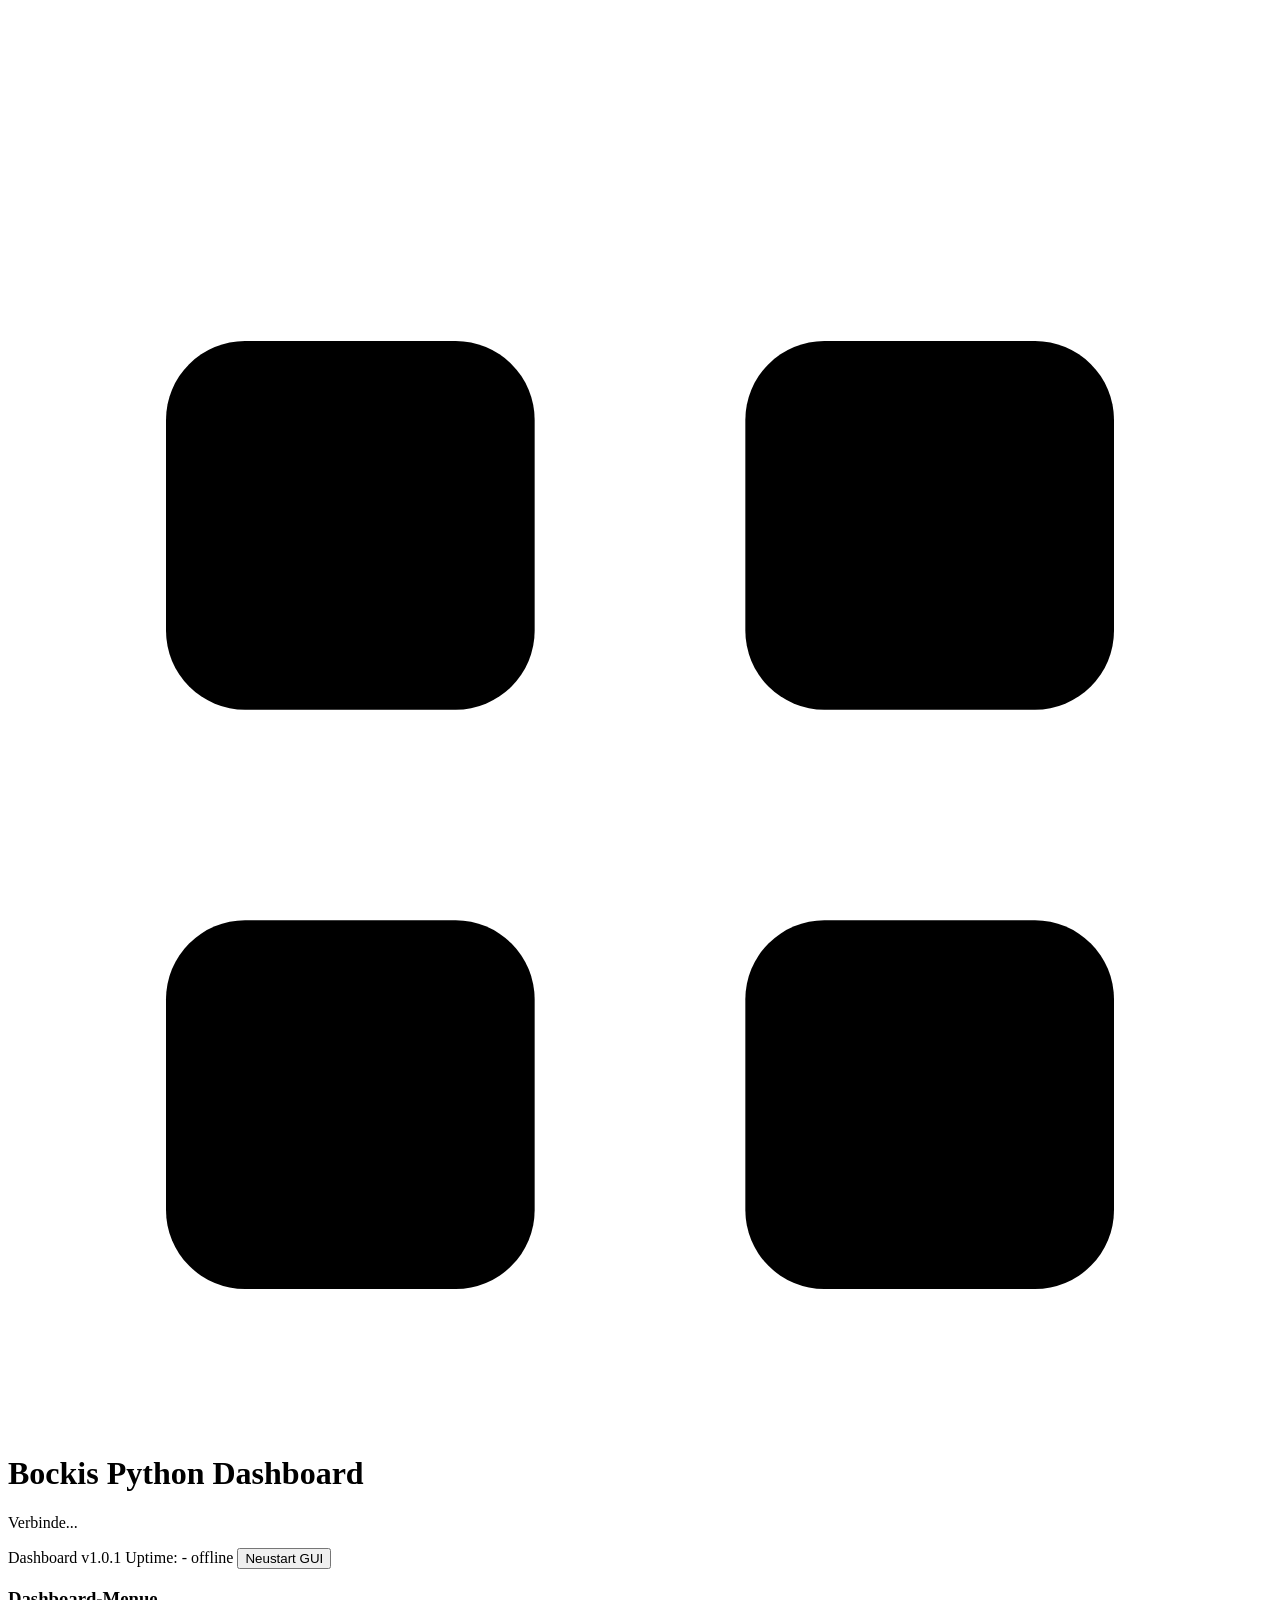
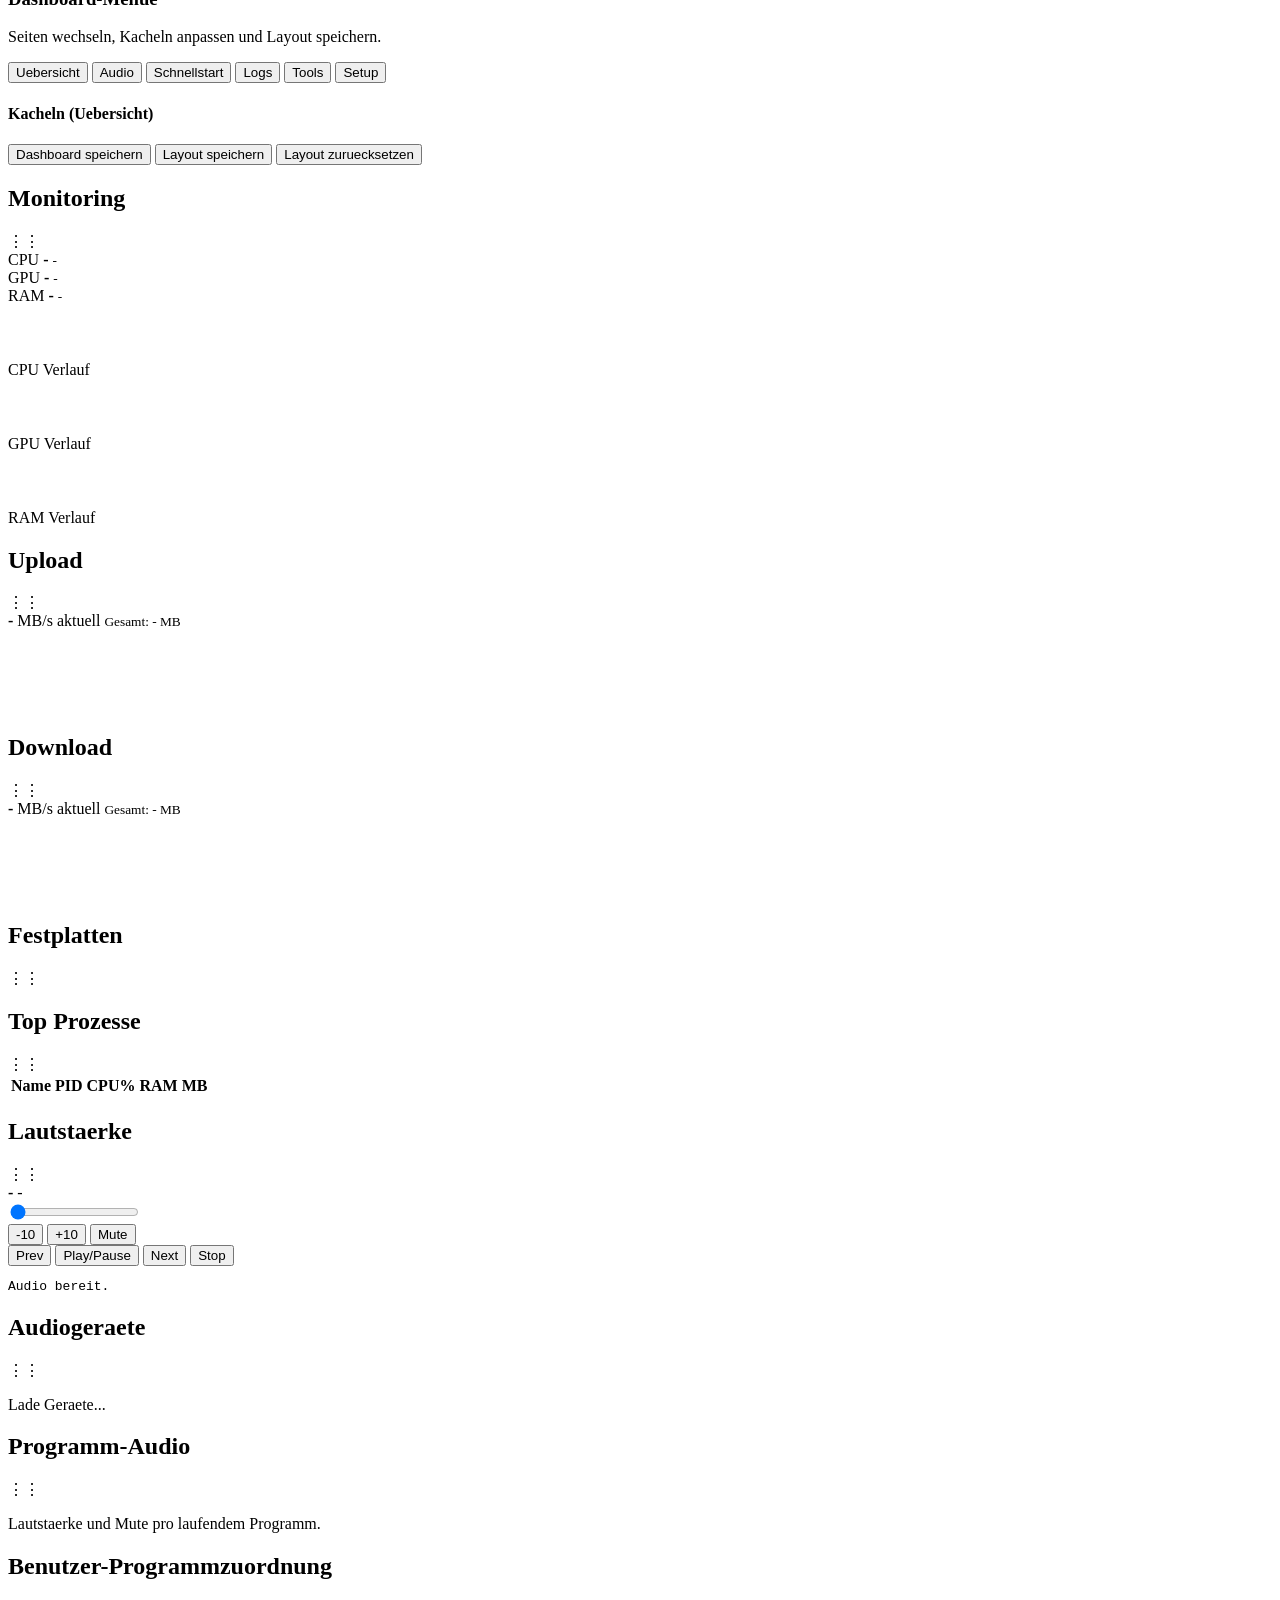
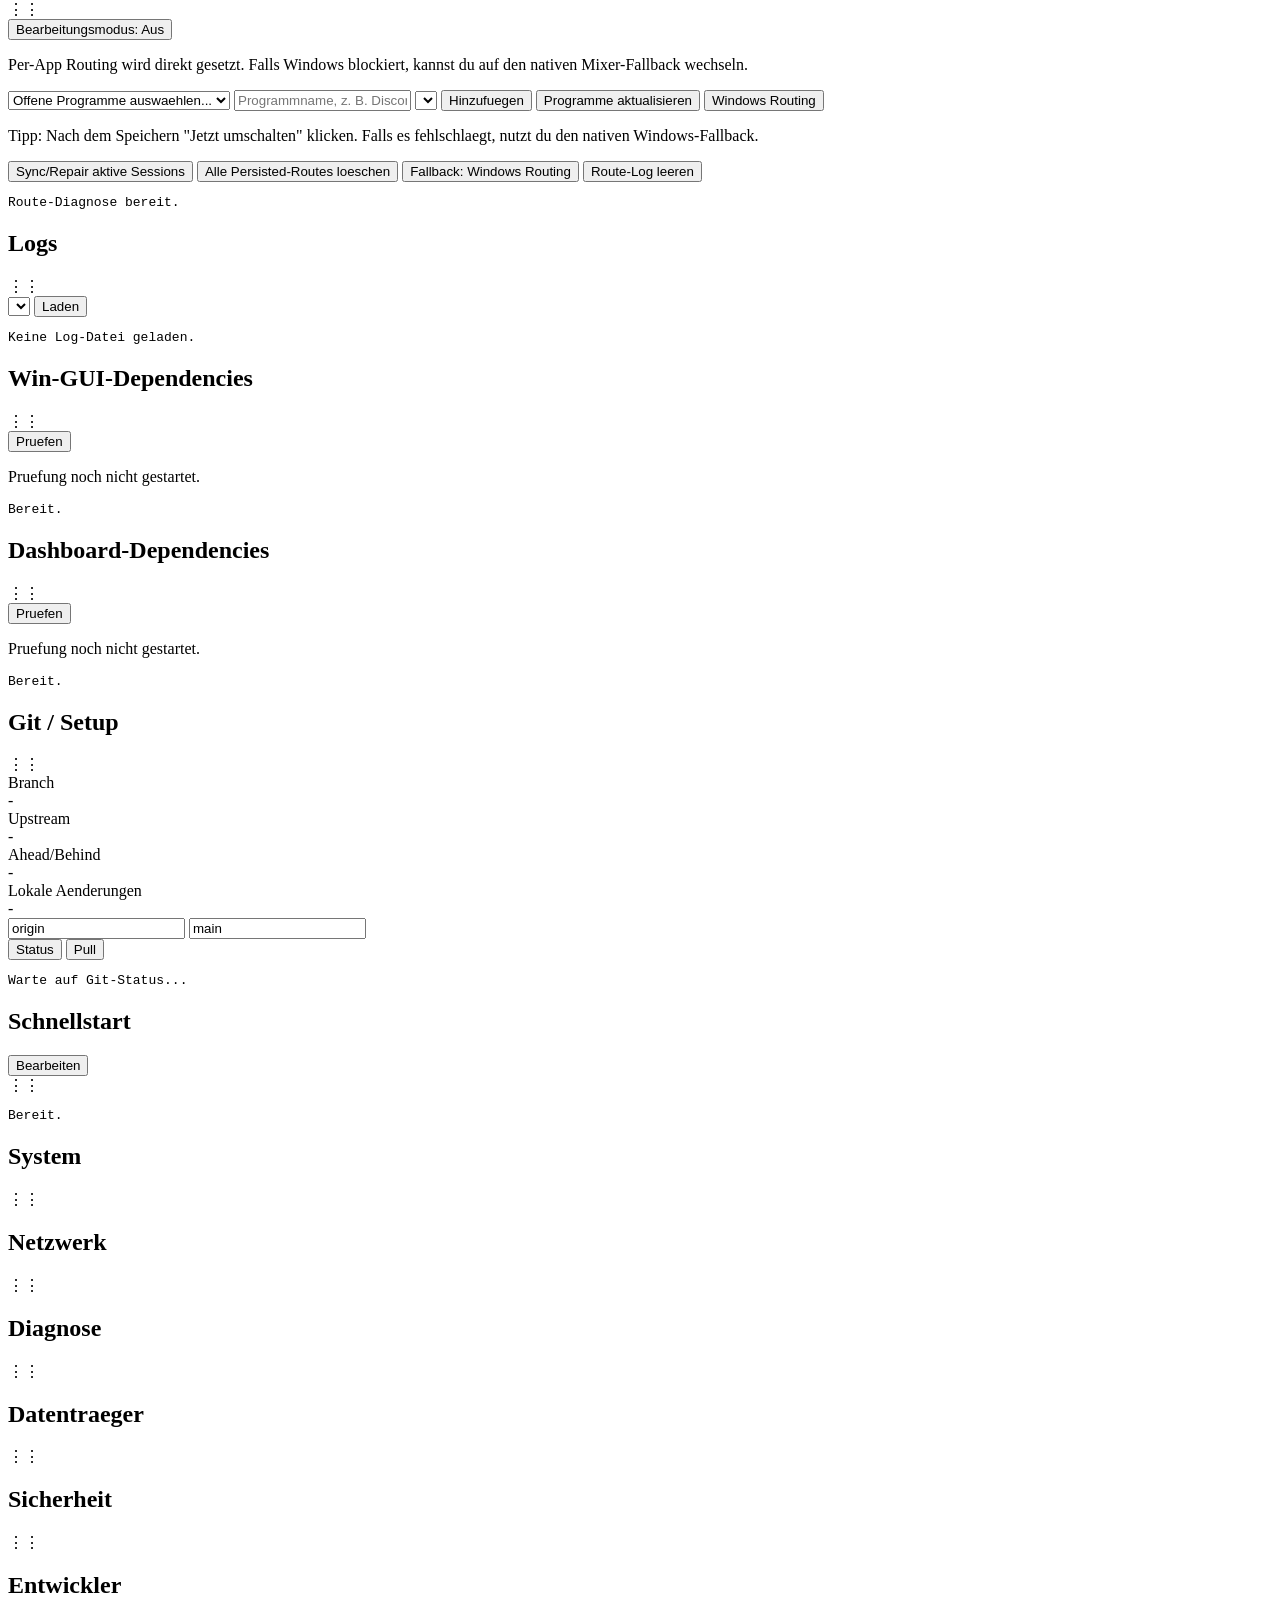
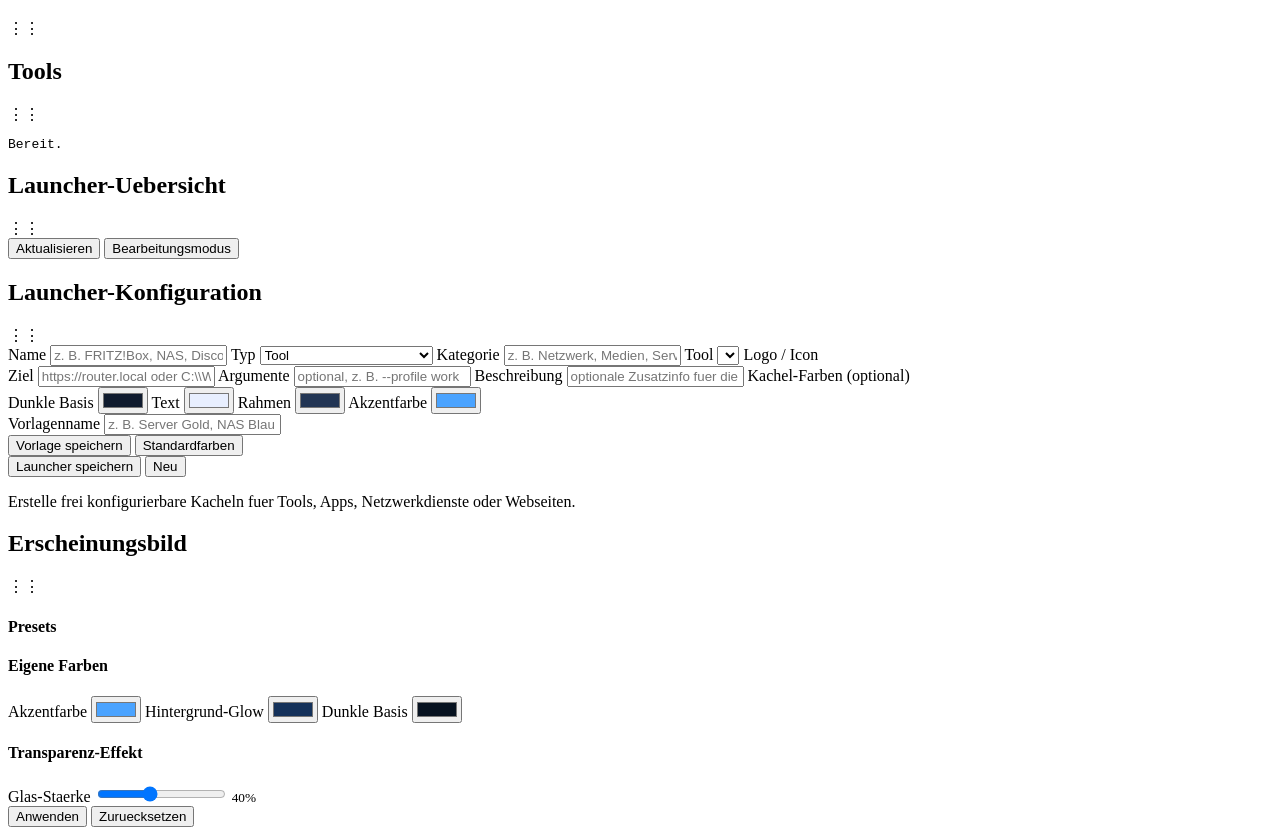
==== Modules/Monitor/PythonDashboard/web/index.html @ 157aadac "Add route readback, sync/repair, and clear-all controls for audio routing" ====
﻿<!doctype html>
<html lang="de">
<head>
  <meta charset="utf-8" />
  <meta name="viewport" content="width=device-width, initial-scale=1" />
  <title>Bockis Python Dashboard</title>
  <link rel="stylesheet" href="/web/style.css?v=20260410aj" />
  <script>
    (function(){try{var t=localStorage.getItem('bockis_theme_v1');if(t){var d=JSON.parse(t);if(d&&d.vars){var r=document.documentElement;Object.keys(d.vars).forEach(function(k){r.style.setProperty(k,d.vars[k]);});}}}catch(e){}}());
  </script>
</head>
<body>
  <svg class="icon-sprite" aria-hidden="true" focusable="false">
    <symbol id="icon-grid" viewBox="0 0 24 24">
      <rect x="3" y="3" width="7" height="7" rx="1.5"></rect>
      <rect x="14" y="3" width="7" height="7" rx="1.5"></rect>
      <rect x="3" y="14" width="7" height="7" rx="1.5"></rect>
      <rect x="14" y="14" width="7" height="7" rx="1.5"></rect>
    </symbol>
    <symbol id="icon-speaker" viewBox="0 0 24 24">
      <path d="M5 10h4l5-4v12l-5-4H5z"></path>
      <path d="M18 9a4 4 0 0 1 0 6"></path>
      <path d="M20 6a8 8 0 0 1 0 12"></path>
    </symbol>
    <symbol id="icon-file" viewBox="0 0 24 24">
      <path d="M8 3h6l5 5v13H8a2 2 0 0 1-2-2V5a2 2 0 0 1 2-2z"></path>
      <path d="M14 3v5h5"></path>
      <path d="M10 13h8"></path>
      <path d="M10 17h6"></path>
    </symbol>
    <symbol id="icon-wrench" viewBox="0 0 24 24">
      <path d="M14.5 6.5a4 4 0 0 0 4.8 4.8l-8.2 8.2a2 2 0 1 1-2.8-2.8l8.2-8.2a4 4 0 0 0-2-7.3l2.2 2.2-2.8 2.8-2.2-2.2a4 4 0 0 0 2.8 4.5"></path>
    </symbol>
    <symbol id="icon-sliders" viewBox="0 0 24 24">
      <path d="M4 6h6"></path>
      <path d="M14 6h6"></path>
      <circle cx="12" cy="6" r="2"></circle>
      <path d="M4 12h10"></path>
      <path d="M18 12h2"></path>
      <circle cx="16" cy="12" r="2"></circle>
      <path d="M4 18h2"></path>
      <path d="M10 18h10"></path>
      <circle cx="8" cy="18" r="2"></circle>
    </symbol>
    <symbol id="icon-activity" viewBox="0 0 24 24">
      <path d="M3 12h4l2-4 4 8 2-4h6"></path>
    </symbol>
    <symbol id="icon-upload" viewBox="0 0 24 24">
      <path d="M12 17V5"></path>
      <path d="M7 10l5-5 5 5"></path>
      <path d="M5 19h14"></path>
    </symbol>
    <symbol id="icon-download" viewBox="0 0 24 24">
      <path d="M12 5v12"></path>
      <path d="M7 12l5 5 5-5"></path>
      <path d="M5 19h14"></path>
    </symbol>
    <symbol id="icon-drive" viewBox="0 0 24 24">
      <rect x="3" y="6" width="18" height="12" rx="3"></rect>
      <path d="M7 10h10"></path>
      <circle cx="16.5" cy="14" r="1"></circle>
      <circle cx="19" cy="14" r="1"></circle>
    </symbol>
    <symbol id="icon-cpu" viewBox="0 0 24 24">
      <rect x="7" y="7" width="10" height="10" rx="2"></rect>
      <path d="M10 1v4"></path>
      <path d="M14 1v4"></path>
      <path d="M10 19v4"></path>
      <path d="M14 19v4"></path>
      <path d="M19 10h4"></path>
      <path d="M19 14h4"></path>
      <path d="M1 10h4"></path>
      <path d="M1 14h4"></path>
    </symbol>
    <symbol id="icon-headphones" viewBox="0 0 24 24">
      <path d="M4 13a8 8 0 0 1 16 0"></path>
      <rect x="4" y="12" width="4" height="8" rx="2"></rect>
      <rect x="16" y="12" width="4" height="8" rx="2"></rect>
      <path d="M8 20h8"></path>
    </symbol>
    <symbol id="icon-equalizer" viewBox="0 0 24 24">
      <path d="M6 5v14"></path>
      <path d="M12 3v18"></path>
      <path d="M18 7v10"></path>
      <rect x="4" y="9" width="4" height="4" rx="1"></rect>
      <rect x="10" y="6" width="4" height="4" rx="1"></rect>
      <rect x="16" y="12" width="4" height="4" rx="1"></rect>
    </symbol>
    <symbol id="icon-route" viewBox="0 0 24 24">
      <circle cx="6" cy="6" r="2"></circle>
      <circle cx="18" cy="18" r="2"></circle>
      <path d="M8 6h5a3 3 0 0 1 3 3v7"></path>
      <path d="M13 18h3"></path>
    </symbol>
    <symbol id="icon-box" viewBox="0 0 24 24">
      <path d="M12 3 4 7v10l8 4 8-4V7z"></path>
      <path d="M4 7l8 4 8-4"></path>
      <path d="M12 11v10"></path>
    </symbol>
    <symbol id="icon-layers" viewBox="0 0 24 24">
      <path d="M12 4 4 8l8 4 8-4z"></path>
      <path d="M4 12l8 4 8-4"></path>
      <path d="M4 16l8 4 8-4"></path>
    </symbol>
    <symbol id="icon-palette" viewBox="0 0 24 24">
      <path d="M12 3a9 9 0 0 0 0 18h1.2a2.3 2.3 0 0 0 1.8-3.7 2.2 2.2 0 0 1 1.8-3.5H18a3 3 0 0 0 0-6 9 9 0 0 0-6-4.8z"></path>
      <circle cx="7.5" cy="10" r="1"></circle>
      <circle cx="10" cy="7.5" r="1"></circle>
      <circle cx="14" cy="7.5" r="1"></circle>
      <circle cx="16.5" cy="10.5" r="1"></circle>
    </symbol>
    <symbol id="icon-git-branch" viewBox="0 0 24 24">
      <circle cx="6" cy="6" r="2"></circle>
      <circle cx="18" cy="6" r="2"></circle>
      <circle cx="18" cy="18" r="2"></circle>
      <path d="M8 6h6"></path>
      <path d="M18 8v8"></path>
      <path d="M6 8v8a4 4 0 0 0 4 4h6"></path>
    </symbol>
    <symbol id="icon-globe" viewBox="0 0 24 24">
      <circle cx="12" cy="12" r="9"></circle>
      <path d="M3 12h18"></path>
      <path d="M12 3a15 15 0 0 1 0 18"></path>
      <path d="M12 3a15 15 0 0 0 0 18"></path>
    </symbol>
    <symbol id="icon-server" viewBox="0 0 24 24">
      <rect x="4" y="4" width="16" height="6" rx="2"></rect>
      <rect x="4" y="14" width="16" height="6" rx="2"></rect>
      <circle cx="8" cy="7" r="1"></circle>
      <circle cx="8" cy="17" r="1"></circle>
      <path d="M12 7h4"></path>
      <path d="M12 17h4"></path>
    </symbol>
    <symbol id="icon-folder" viewBox="0 0 24 24">
      <path d="M3 7a2 2 0 0 1 2-2h4l2 2h8a2 2 0 0 1 2 2v8a2 2 0 0 1-2 2H5a2 2 0 0 1-2-2z"></path>
    </symbol>
    <symbol id="icon-cloud" viewBox="0 0 24 24">
      <path d="M7 18a4 4 0 1 1 .8-7.9A5.5 5.5 0 0 1 18.5 12 3.5 3.5 0 1 1 18 18z"></path>
    </symbol>
    <symbol id="icon-home" viewBox="0 0 24 24">
      <path d="M4 11 12 4l8 7"></path>
      <path d="M6 10v10h12V10"></path>
    </symbol>
    <symbol id="icon-terminal" viewBox="0 0 24 24">
      <rect x="3" y="4" width="18" height="16" rx="2"></rect>
      <path d="M7 9l3 3-3 3"></path>
      <path d="M13 15h4"></path>
    </symbol>
    <symbol id="icon-shield" viewBox="0 0 24 24">
      <path d="M12 3 5 6v6c0 4.6 2.7 7.8 7 9 4.3-1.2 7-4.4 7-9V6z"></path>
    </symbol>
  </svg>
  <header class="topbar">
    <div>
      <h1 class="brand-title"><span class="icon-inline icon-brand"><svg viewBox="0 0 24 24" aria-hidden="true" focusable="false"><use href="#icon-grid"></use></svg></span><span>Bockis Python Dashboard</span></h1>
      <p id="sysInfo">Verbinde...</p>
    </div>
    <div class="status-wrap">
      <span id="dashboardVersion" class="pill pill-version">Dashboard v1.0.1</span>
      <span id="uptime">Uptime: -</span>
      <span id="state" class="pill off">offline</span>
      <button id="restartBtn" class="btn warn">Neustart GUI</button>
    </div>
  </header>

  <main class="app-layout">
    <aside class="sidebar">
      <h3>Dashboard-Menue</h3>
      <p class="muted">Seiten wechseln, Kacheln anpassen und Layout speichern.</p>

      <div class="menu-nav" id="pageMenu">
        <button class="menu-nav-btn active" data-page-target="overview">Uebersicht</button>
        <button class="menu-nav-btn" data-page-target="audio">Audio</button>
        <button class="menu-nav-btn" data-page-target="quickstart">Schnellstart</button>
        <button class="menu-nav-btn" data-page-target="logs">Logs</button>
        <button class="menu-nav-btn" data-page-target="tools">Tools</button>
        <button class="menu-nav-btn" data-page-target="setup">Setup</button>
      </div>

      <h4 class="menu-title" id="widgetMenuTitle">Kacheln (Uebersicht)</h4>
      <div class="menu-group" id="widgetMenu"></div>
      <div class="menu-actions">
        <button id="saveDashboardBtn" class="btn">Dashboard speichern</button>
        <button id="saveLayoutBtn" class="btn">Layout speichern</button>
        <button id="resetLayoutBtn" class="btn">Layout zuruecksetzen</button>
      </div>
      <p id="layoutMsg" class="muted"></p>
    </aside>

    <section class="pages">
      <section class="page active" data-page="overview">
        <section class="layout" id="dashboardGrid">
          <section class="card" data-widget="monitoring" data-default-size="2-3" draggable="true">
            <div class="card-head"><h2>Monitoring</h2><span class="drag-handle">&#8942;&#8942;</span></div>
            <div class="grid-3" id="metricsGrid">
              <div class="metric">
                <span>CPU</span>
                <strong id="cpuPct">-</strong>
                <small id="cpuMeta">-</small>
                <div class="bar"><div id="cpuBar"></div></div>
              </div>
              <div class="metric">
                <span id="gpuName">GPU</span>
                <strong id="gpuPct">-</strong>
                <small id="gpuMeta">-</small>
                <div class="bar"><div id="gpuBar"></div></div>
              </div>
              <div class="metric">
                <span>RAM</span>
                <strong id="ramPct">-</strong>
                <small id="ramMeta">-</small>
                <div class="bar"><div id="ramBar"></div></div>
              </div>
            </div>

            <div class="monitor-charts grid-3">
              <div class="chart-card">
                <span>CPU Verlauf</span>
                <canvas id="cpuChart" height="70"></canvas>
              </div>
              <div class="chart-card">
                <span>GPU Verlauf</span>
                <canvas id="gpuChart" height="70"></canvas>
              </div>
              <div class="chart-card">
                <span>RAM Verlauf</span>
                <canvas id="ramChart" height="70"></canvas>
              </div>
            </div>
          </section>

          <section class="card" data-widget="net-upload" data-default-size="1-3" draggable="true">
            <div class="card-head"><h2>Upload</h2><span class="drag-handle">&#8942;&#8942;</span></div>
            <div class="net-rate-tile">
              <strong id="upRateTxt" class="net-rate-value">-</strong>
              <span class="net-rate-unit">MB/s aktuell</span>
              <small id="netTotalUpTxt" class="net-rate-total">Gesamt: - MB</small>
            </div>
            <div class="chart-card" style="margin-top: 10px;">
              <canvas id="netUpChart" height="70"></canvas>
            </div>
          </section>

          <section class="card" data-widget="net-download" data-default-size="1-3" draggable="true">
            <div class="card-head"><h2>Download</h2><span class="drag-handle">&#8942;&#8942;</span></div>
            <div class="net-rate-tile">
              <strong id="downRateTxt" class="net-rate-value">-</strong>
              <span class="net-rate-unit">MB/s aktuell</span>
              <small id="netTotalDownTxt" class="net-rate-total">Gesamt: - MB</small>
            </div>
            <div class="chart-card" style="margin-top: 10px;">
              <canvas id="netDownChart" height="70"></canvas>
            </div>
          </section>

          <section class="card" data-widget="disks" data-default-size="1-3" draggable="true">
            <div class="card-head"><h2>Festplatten</h2><span class="drag-handle">&#8942;&#8942;</span></div>
            <div id="disks" class="list"></div>
          </section>

          <section class="card" data-widget="processes" data-default-size="full" draggable="true">
            <div class="card-head"><h2>Top Prozesse</h2><span class="drag-handle">&#8942;&#8942;</span></div>
            <table>
              <thead><tr><th>Name</th><th>PID</th><th>CPU%</th><th>RAM MB</th></tr></thead>
              <tbody id="procRows"></tbody>
            </table>
          </section>
        </section>
      </section>

      <section class="page" data-page="audio">
        <section class="layout" id="audioGrid">

          <!-- Kachel: Lautstaerke & Mediensteuerung -->
          <section class="card audio-vol-card" data-widget="audio-volume" data-default-size="1-3" draggable="true">
            <div class="card-head"><h2>Lautstaerke</h2><span class="drag-handle">&#8942;&#8942;</span></div>
            <div class="audio-main">
              <div class="audio-row">
                <strong id="audioLevel">-</strong>
                <span id="audioMuted" class="muted">-</span>
              </div>
              <input type="range" id="audioSlider" min="0" max="100" value="0" />
              <div class="row">
                <button class="btn" id="audioMinus">-10</button>
                <button class="btn" id="audioPlus">+10</button>
                <button class="btn" id="audioMuteBtn">Mute</button>
              </div>
              <div class="row">
                <button class="btn" data-media="prev">Prev</button>
                <button class="btn" data-media="play_pause">Play/Pause</button>
                <button class="btn" data-media="next">Next</button>
                <button class="btn" data-media="stop">Stop</button>
              </div>
              <pre id="audioMsg" class="console small-console">Audio bereit.</pre>
            </div>
          </section>

          <!-- Kachel: Audiogeraete -->
          <section class="card audio-devices-card" data-widget="audio-devices" data-default-size="2-3" draggable="true">
            <div class="card-head"><h2>Audiogeraete</h2><span class="drag-handle">&#8942;&#8942;</span></div>
            <p id="audioDeviceInfo" class="muted">Lade Geraete...</p>
            <div id="audioDevices" class="audio-device-list"></div>
          </section>

          <!-- Kachel: Programm-Audio -->
          <section class="card audio-sessions-card" data-widget="audio-sessions" data-default-size="full" draggable="true">
            <div class="card-head"><h2>Programm-Audio</h2><span class="drag-handle">&#8942;&#8942;</span></div>
            <p class="muted">Lautstaerke und Mute pro laufendem Programm.</p>
            <div id="audioSessions" class="audio-session-list"></div>
          </section>

          <!-- Kachel: Benutzer-Programmzuordnung -->
          <section class="card audio-routing-card" data-widget="audio-routing" data-default-size="full" draggable="true">
            <div class="card-head"><h2>Benutzer-Programmzuordnung</h2><span class="drag-handle">&#8942;&#8942;</span></div>
            <div class="row">
              <button class="btn" id="audioEditModeBtn">Bearbeitungsmodus: Aus</button>
            </div>
            <p class="muted">Per-App Routing wird direkt gesetzt. Falls Windows blockiert, kannst du auf den nativen Mixer-Fallback wechseln.</p>
            <div class="audio-user-routing-row">
              <select id="openProgramSelect">
                <option value="">Offene Programme auswaehlen...</option>
              </select>
              <input id="userProgramName" list="openProgramHints" type="text" placeholder="Programmname, z. B. Discord oder Brave" />
              <datalist id="openProgramHints"></datalist>
              <select id="userProgramDevice"></select>
              <button class="btn" id="addUserProgramBtn">Hinzufuegen</button>
              <button class="btn" id="refreshOpenProgramsBtn">Programme aktualisieren</button>
              <button class="btn" id="openRoutingSettingsBtn">Windows Routing</button>
            </div>
            <p id="userRoutingHint" class="muted">Tipp: Nach dem Speichern "Jetzt umschalten" klicken. Falls es fehlschlaegt, nutzt du den nativen Windows-Fallback.</p>
            <div class="row audio-route-debug-actions">
              <button class="btn" id="syncRoutesBtn">Sync/Repair aktive Sessions</button>
              <button class="btn" id="clearAllRoutesBtn">Alle Persisted-Routes loeschen</button>
              <button class="btn" id="routeFallbackBtn">Fallback: Windows Routing</button>
              <button class="btn" id="clearRouteDebugBtn">Route-Log leeren</button>
            </div>
            <pre id="routeDebugLog" class="console small-console compact-console">Route-Diagnose bereit.</pre>
            <div id="userProgramRoutes" class="audio-user-route-list"></div>
          </section>

        </section>
      </section>

      <section class="page" data-page="logs">
        <section class="layout" id="logsGrid">
          <section class="card" data-widget="logs-main" data-default-size="2-3" draggable="true">
            <div class="card-head"><h2>Logs</h2><span class="drag-handle">&#8942;&#8942;</span></div>
            <div class="row">
              <select id="logSelect"></select>
              <button id="reloadLogBtn" class="btn">Laden</button>
            </div>
            <div id="logJsonView" class="console large-console log-json-view" style="display:none;"></div>
            <pre id="logContent" class="console large-console">Keine Log-Datei geladen.</pre>
            <iframe id="logHtmlFrame" class="console large-console" style="display:none; width:100%; min-height:460px; border:0; background:#0f141d;"></iframe>
          </section>

          <section class="card" data-widget="logs-dependencies" data-default-size="1-3" draggable="true">
            <div class="card-head"><h2>Win-GUI-Dependencies</h2><span class="drag-handle">&#8942;&#8942;</span></div>
            <div class="row">
              <button id="reloadDependenciesBtn" class="btn">Pruefen</button>
            </div>
            <p id="dependencySummary" class="muted">Pruefung noch nicht gestartet.</p>
            <div id="dependencyList" class="dependency-list dependency-table dependency-table-actions"></div>
            <pre id="dependencyMsg" class="console compact-console">Bereit.</pre>
          </section>

          <section class="card" data-widget="logs-dashboard-dependencies" data-default-size="1-3" draggable="true">
            <div class="card-head"><h2>Dashboard-Dependencies</h2><span class="drag-handle">&#8942;&#8942;</span></div>
            <div class="row">
              <button id="reloadDashboardDependenciesBtn" class="btn">Pruefen</button>
            </div>
            <p id="dashboardDependencySummary" class="muted">Pruefung noch nicht gestartet.</p>
            <div id="dashboardDependencyList" class="dependency-list dependency-table"></div>
            <pre id="dashboardDependencyMsg" class="console compact-console">Bereit.</pre>
          </section>

          <section class="card" data-widget="setup-git" data-default-size="1-3" draggable="true">
            <div class="card-head"><h2>Git / Setup</h2><span class="drag-handle">&#8942;&#8942;</span></div>
            <div id="gitUpdateBanner" class="git-update-banner" style="display:none"></div>
            <div class="kv">
              <div>Branch</div><div id="gitBranch">-</div>
              <div>Upstream</div><div id="gitUpstream">-</div>
              <div>Ahead/Behind</div><div id="gitAB">-</div>
              <div>Lokale Aenderungen</div><div id="gitDirty">-</div>
            </div>
            <div class="row">
              <input id="gitRemote" value="origin" />
              <input id="gitTarget" value="main" />
            </div>
            <div class="row">
              <button id="gitStatusBtn" class="btn">Status</button>
              <button id="gitPullBtn" class="btn">Pull</button>
            </div>
            <pre id="gitMsg" class="console">Warte auf Git-Status...</pre>
          </section>
        </section>
      </section>

      <section class="page" data-page="quickstart">
        <section class="layout" id="quickstartGrid">
          <section class="card" data-widget="quickstart-main" data-default-size="2-3" draggable="true">
            <div class="card-head">
              <div class="card-head-title-group">
                <h2>Schnellstart</h2>
                <button id="openLauncherSetupBtn" class="btn quickstart-edit-btn" type="button">Bearbeiten</button>
              </div>
              <span class="drag-handle">&#8942;&#8942;</span>
            </div>
            <div id="launcherCategoryBar" class="launcher-category-bar"></div>
            <div id="launcherList"></div>
            <pre id="launcherMsg" class="console compact-console">Bereit.</pre>
          </section>
        </section>
      </section>

      <section class="page" data-page="tools">
        <section class="layout" id="toolsGrid">
          <section class="card" data-widget="tools-sys" data-default-size="1-3" draggable="true">
            <div class="card-head"><h2>System</h2><span class="drag-handle">&#8942;&#8942;</span></div>
            <div id="toolSysList" class="tool-grid"></div>
          </section>

          <section class="card" data-widget="tools-net" data-default-size="1-3" draggable="true">
            <div class="card-head"><h2>Netzwerk</h2><span class="drag-handle">&#8942;&#8942;</span></div>
            <div id="toolNetList" class="tool-grid"></div>
          </section>

          <section class="card" data-widget="tools-diag" data-default-size="1-3" draggable="true">
            <div class="card-head"><h2>Diagnose</h2><span class="drag-handle">&#8942;&#8942;</span></div>
            <div id="toolDiagList" class="tool-grid"></div>
          </section>

          <section class="card" data-widget="tools-disk" data-default-size="1-3" draggable="true">
            <div class="card-head"><h2>Datentraeger</h2><span class="drag-handle">&#8942;&#8942;</span></div>
            <div id="toolDiskList" class="tool-grid"></div>
          </section>

          <section class="card" data-widget="tools-priv" data-default-size="1-3" draggable="true">
            <div class="card-head"><h2>Sicherheit</h2><span class="drag-handle">&#8942;&#8942;</span></div>
            <div id="toolPrivList" class="tool-grid"></div>
          </section>

          <section class="card" data-widget="tools-dev" data-default-size="1-3" draggable="true">
            <div class="card-head"><h2>Entwickler</h2><span class="drag-handle">&#8942;&#8942;</span></div>
            <div id="toolDevList" class="tool-grid"></div>
          </section>

          <section class="card" data-widget="tools-console" data-default-size="full" draggable="true">
            <div class="card-head"><h2>Tools</h2><span class="drag-handle">&#8942;&#8942;</span></div>
            <pre id="toolMsg" class="console">Bereit.</pre>
          </section>
        </section>
      </section>

      <section class="page" data-page="setup">
        <section class="layout" id="setupGrid">
        <section class="card" data-widget="setup-launcher-dashboard" data-default-size="2-3" draggable="true">
          <div class="card-head"><h2>Launcher-Uebersicht</h2><span class="drag-handle">&#8942;&#8942;</span></div>
          <div class="row">
            <button id="reloadLaunchersBtn" class="btn">Aktualisieren</button>
            <button id="toggleLauncherEditModeBtn" class="btn">Bearbeitungsmodus</button>
          </div>
          <div id="launcherSetupCategoryBar" class="launcher-category-bar"></div>
          <div id="launcherSetupList" class="launcher-list-setup"></div>
        </section>

        <section class="card" data-widget="setup-launchers" data-default-size="1-3" draggable="true">
          <div class="card-head"><h2>Launcher-Konfiguration</h2><span class="drag-handle">&#8942;&#8942;</span></div>
          <div class="launcher-form-grid">
            <label>
              <span>Name</span>
              <input id="launcherName" type="text" placeholder="z. B. FRITZ!Box, NAS, Discord" />
            </label>
            <label>
              <span>Typ</span>
              <select id="launcherKind">
                <option value="tool">Tool</option>
                <option value="app">App / Dienst</option>
                <option value="url">Website / Netzwerkdienst</option>
              </select>
            </label>
            <label>
              <span>Kategorie</span>
              <input id="launcherCategory" type="text" list="launcherCategoryHints" placeholder="z. B. Netzwerk, Medien, Server" />
              <datalist id="launcherCategoryHints"></datalist>
            </label>
            <label id="launcherToolField">
              <span>Tool</span>
              <select id="launcherToolId"></select>
            </label>
            <label class="span-2">
              <span>Logo / Icon</span>
              <input id="launcherIcon" type="hidden" value="grid" />
              <div id="launcherIconPicker" class="launcher-icon-picker"></div>
            </label>
            <label id="launcherTargetField" class="span-2">
              <span>Ziel</span>
              <input id="launcherTarget" type="text" placeholder="https://router.local oder C:\\Windows\\System32\\notepad.exe" />
            </label>
            <label id="launcherArgsField" class="span-2">
              <span>Argumente</span>
              <input id="launcherArgs" type="text" placeholder="optional, z. B. --profile work" />
            </label>
            <label class="span-2">
              <span>Beschreibung</span>
              <input id="launcherNote" type="text" placeholder="optionale Zusatzinfo fuer die Einstellungen" />
            </label>
            <label class="span-2 launcher-color-block">
              <span>Kachel-Farben (optional)</span>
              <div class="launcher-color-grid">
                <label>
                  <span>Dunkle Basis</span>
                  <input id="launcherTileBg" type="color" value="#0f1b2e" />
                </label>
                <label>
                  <span>Text</span>
                  <input id="launcherTileText" type="color" value="#e8efff" />
                </label>
                <label>
                  <span>Rahmen</span>
                  <input id="launcherTileBorder" type="color" value="#223554" />
                </label>
                <label>
                  <span>Akzentfarbe</span>
                  <input id="launcherTileAccent" type="color" value="#4aa3ff" />
                </label>
              </div>
              <div class="launcher-template-tools">
                <label class="launcher-template-name-field">
                  <span>Vorlagenname</span>
                  <input id="launcherPresetName" type="text" placeholder="z. B. Server Gold, NAS Blau" />
                </label>
                <div class="row launcher-template-actions">
                  <button id="saveLauncherPresetBtn" class="btn" type="button">Vorlage speichern</button>
                  <button id="resetLauncherColorsBtn" class="btn" type="button">Standardfarben</button>
                </div>
              </div>
              <div id="launcherPresetList" class="launcher-preset-list"></div>
            </label>
          </div>
          <div class="row">
            <button id="saveLauncherBtn" class="btn">Launcher speichern</button>
            <button id="resetLauncherFormBtn" class="btn">Neu</button>
          </div>
          <p id="launcherConfigHint" class="muted">Erstelle frei konfigurierbare Kacheln fuer Tools, Apps, Netzwerkdienste oder Webseiten.</p>
        </section>
        <section class="card" data-widget="setup-theme" data-default-size="1-2" draggable="true">
          <div class="card-head"><h2>Erscheinungsbild</h2><span class="drag-handle">&#8942;&#8942;</span></div>
          <h4 class="theme-section-label">Presets</h4>
          <div class="theme-presets" id="themePresets"></div>
          <h4 class="theme-section-label">Eigene Farben</h4>
          <div class="theme-custom-grid">
            <label>
              <span>Akzentfarbe</span>
              <input type="color" id="customAccent" value="#4aa3ff" />
            </label>
            <label>
              <span>Hintergrund-Glow</span>
              <input type="color" id="customGradFrom" value="#14315a" />
            </label>
            <label>
              <span>Dunkle Basis</span>
              <input type="color" id="customBg" value="#071220" />
            </label>
          </div>
          <h4 class="theme-section-label">Transparenz-Effekt</h4>
          <div class="theme-glass-grid">
            <label>
              <span>Glas-Staerke</span>
              <input type="range" id="glassStrength" min="0" max="100" value="40" />
              <small id="glassStrengthValue">40%</small>
            </label>
          </div>
          <div class="row">
            <button id="applyCustomThemeBtn" class="btn">Anwenden</button>
            <button id="resetThemeBtn" class="btn">Zuruecksetzen</button>
          </div>
        </section>
        </section>
      </section>
    </section>
  </main>

  <script src="/web/app.js?v=20260410aj"></script>
</body>
</html>
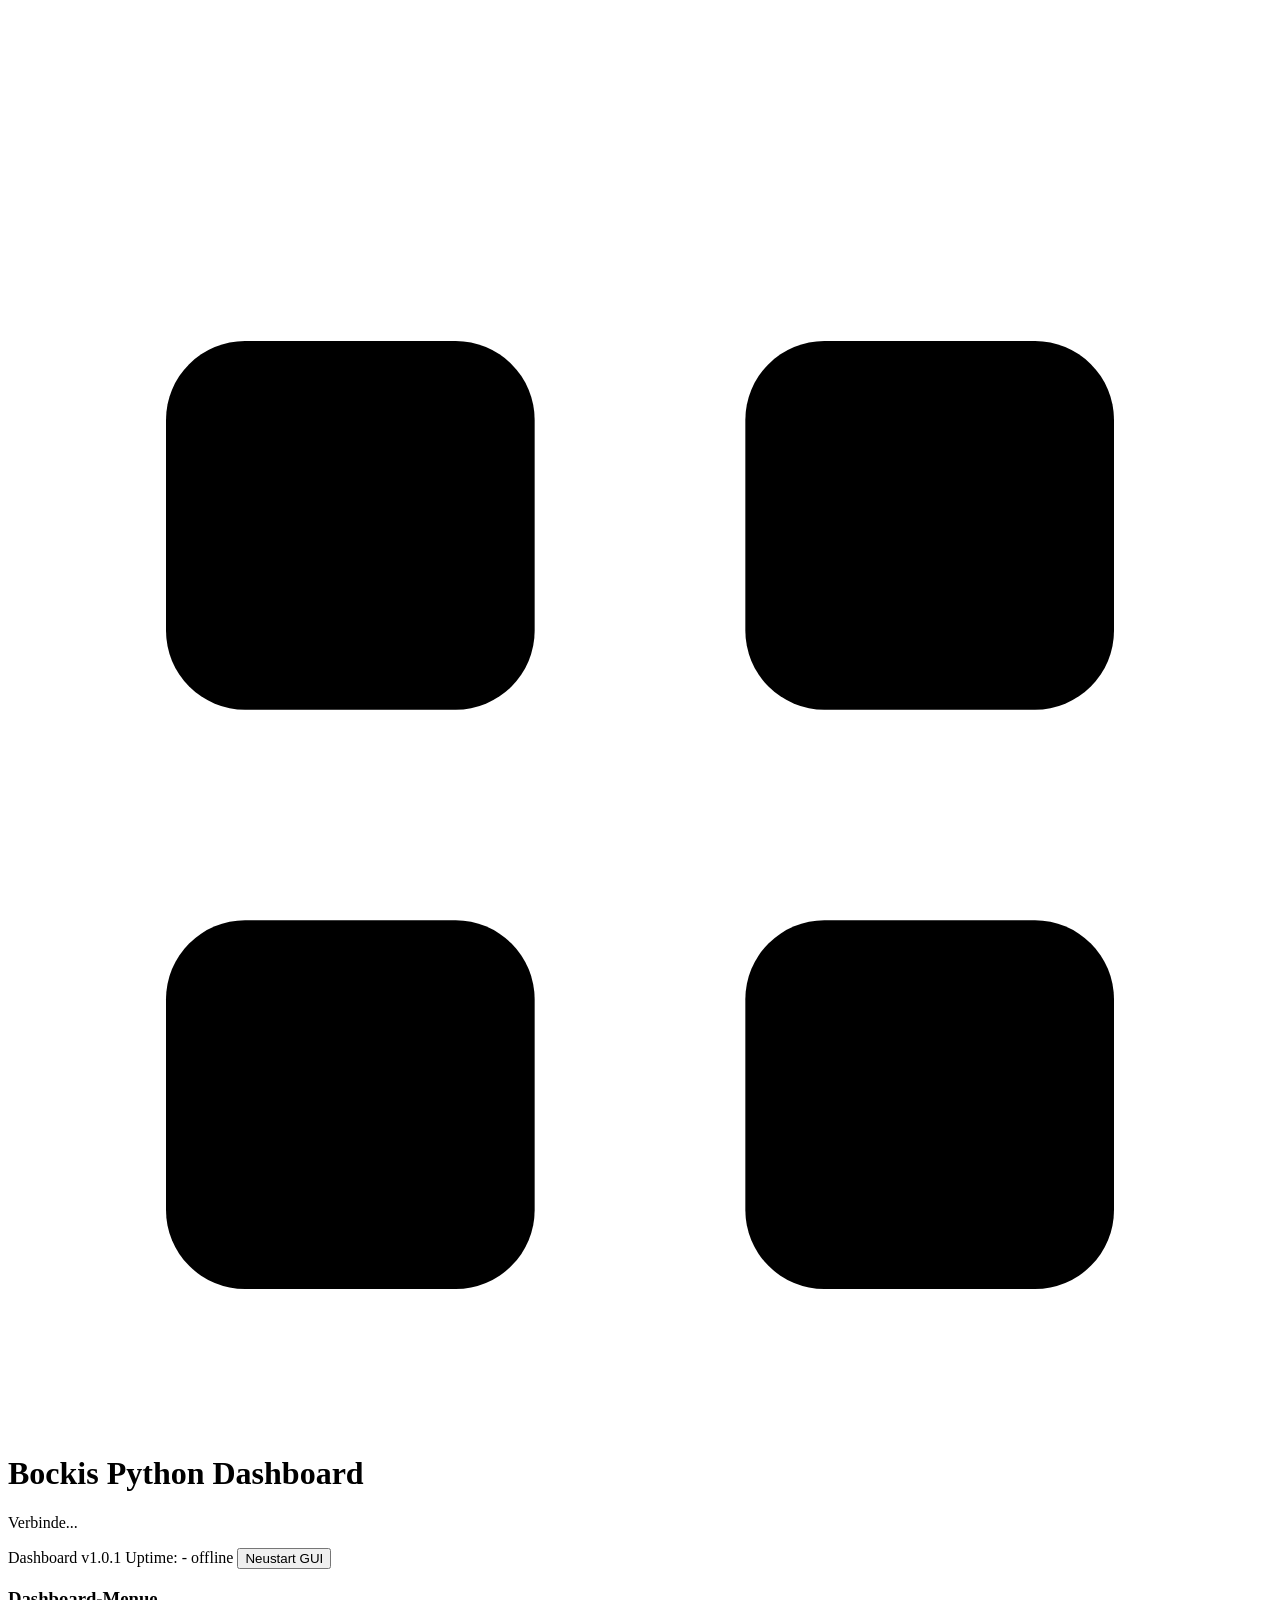
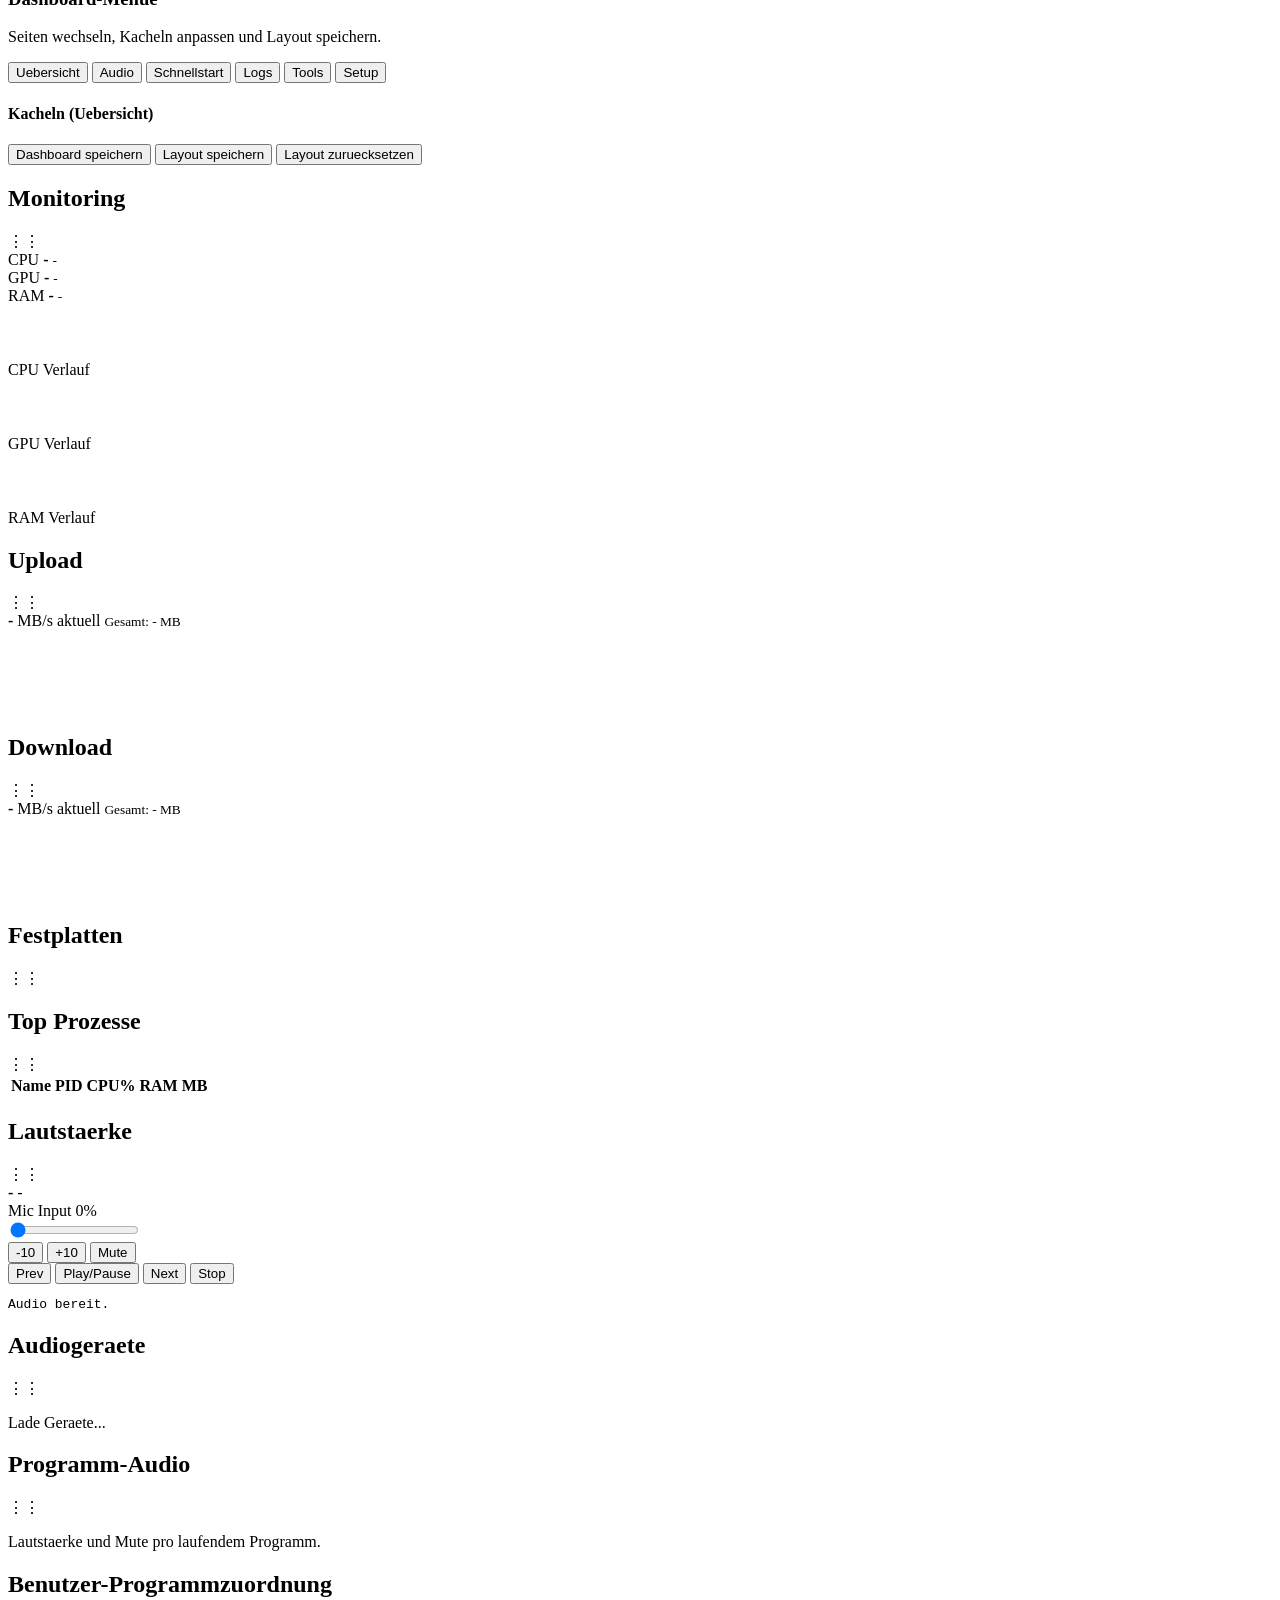
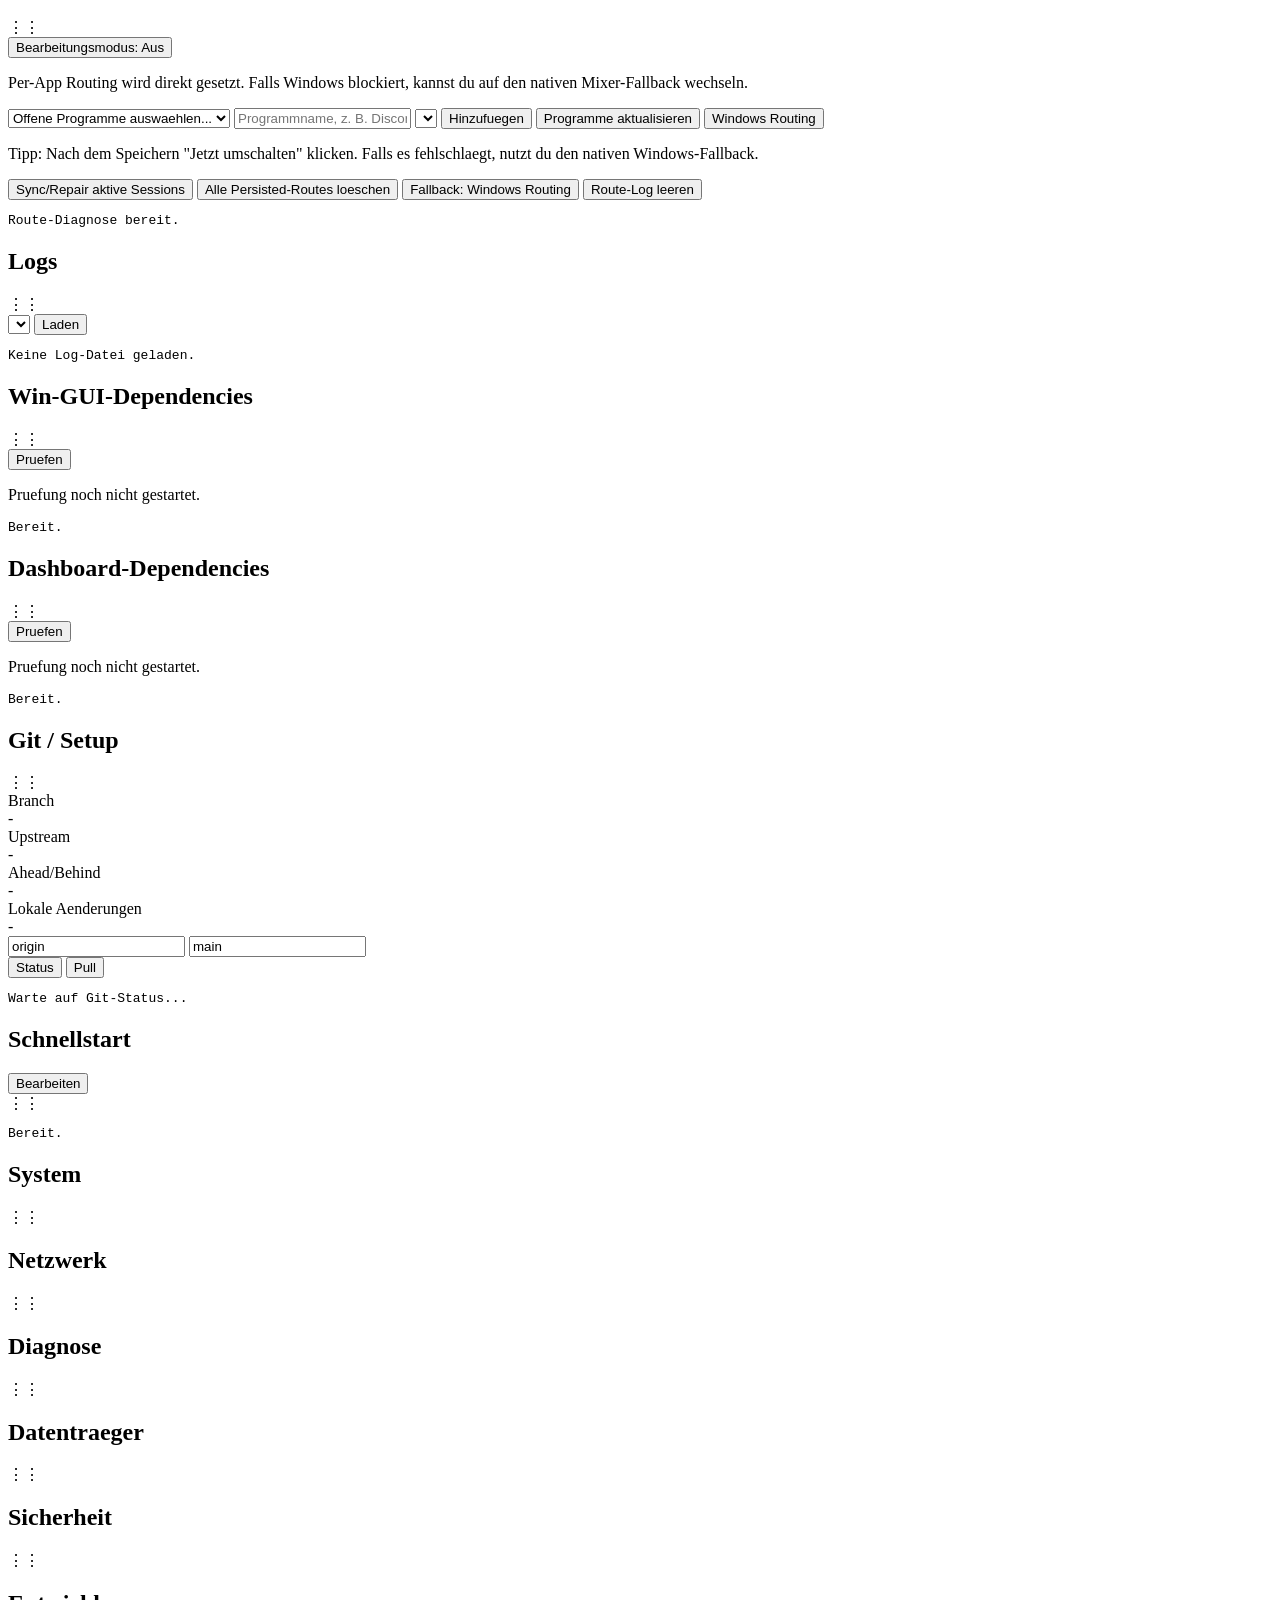
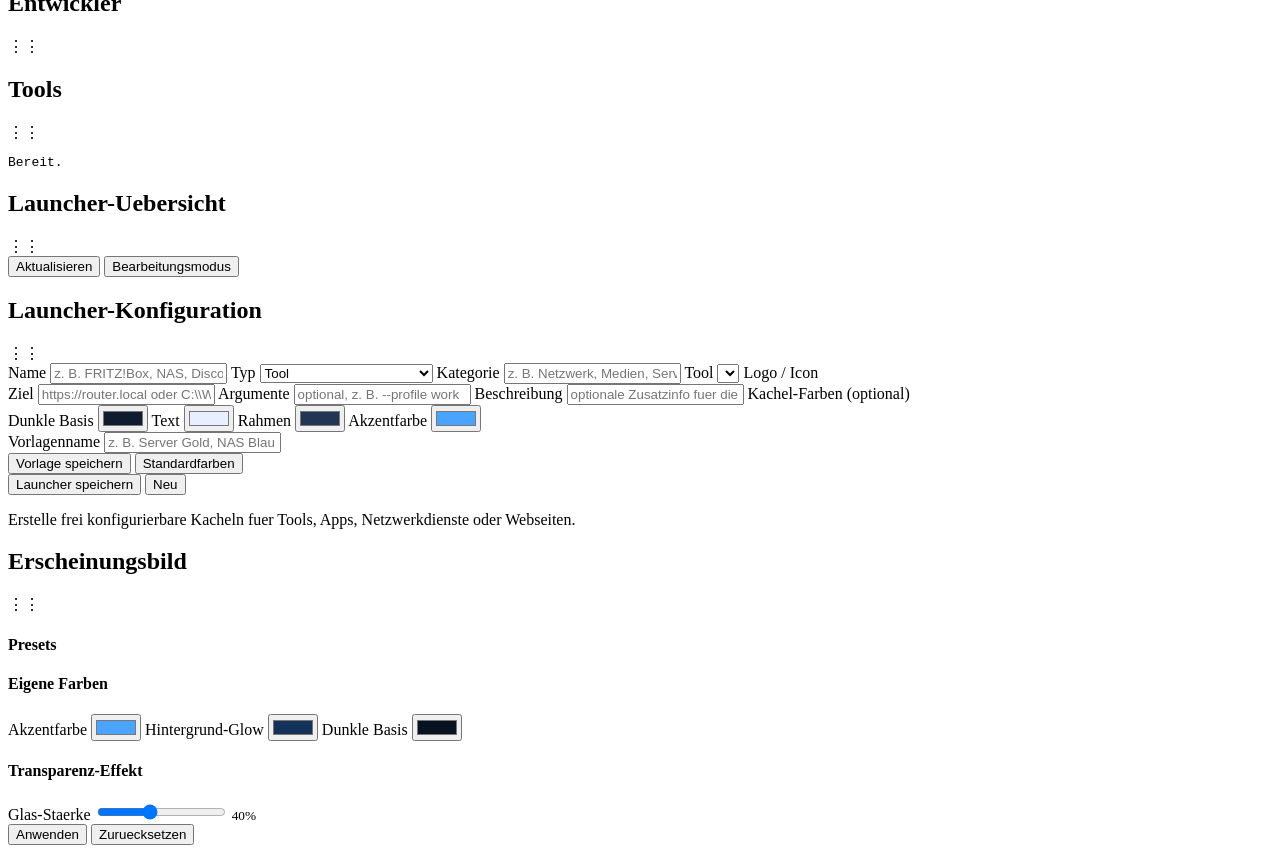
==== commit 6fc98c62: "Add mic input meter and per-program output level bars" ====
--- a/Modules/Monitor/PythonDashboard/web/index.html
+++ b/Modules/Monitor/PythonDashboard/web/index.html
@@ -279,6 +279,13 @@
                 <strong id="audioLevel">-</strong>
                 <span id="audioMuted" class="muted">-</span>
               </div>
+              <div class="audio-mic-meter-row">
+                <span class="muted">Mic Input</span>
+                <span id="audioInputLevelTxt" class="muted">0%</span>
+                <div class="audio-input-meter" title="Mikrofon-Pegel">
+                  <div id="audioInputMeterBar" class="audio-input-meter-bar" style="width:0%"></div>
+                </div>
+              </div>
               <input type="range" id="audioSlider" min="0" max="100" value="0" />
               <div class="row">
                 <button class="btn" id="audioMinus">-10</button>
@@ -317,24 +324,24 @@
             </div>
             <p class="muted">Per-App Routing wird direkt gesetzt. Falls Windows blockiert, kannst du auf den nativen Mixer-Fallback wechseln.</p>
             <div class="audio-user-routing-row">
-              <select id="openProgramSelect">
+              <select id="openProgramSelect" class="audio-edit-only">
                 <option value="">Offene Programme auswaehlen...</option>
               </select>
-              <input id="userProgramName" list="openProgramHints" type="text" placeholder="Programmname, z. B. Discord oder Brave" />
+              <input id="userProgramName" class="audio-edit-only" list="openProgramHints" type="text" placeholder="Programmname, z. B. Discord oder Brave" />
               <datalist id="openProgramHints"></datalist>
-              <select id="userProgramDevice"></select>
-              <button class="btn" id="addUserProgramBtn">Hinzufuegen</button>
+              <select id="userProgramDevice" class="audio-edit-only"></select>
+              <button class="btn audio-edit-only" id="addUserProgramBtn">Hinzufuegen</button>
               <button class="btn" id="refreshOpenProgramsBtn">Programme aktualisieren</button>
               <button class="btn" id="openRoutingSettingsBtn">Windows Routing</button>
             </div>
             <p id="userRoutingHint" class="muted">Tipp: Nach dem Speichern "Jetzt umschalten" klicken. Falls es fehlschlaegt, nutzt du den nativen Windows-Fallback.</p>
-            <div class="row audio-route-debug-actions">
-              <button class="btn" id="syncRoutesBtn">Sync/Repair aktive Sessions</button>
-              <button class="btn" id="clearAllRoutesBtn">Alle Persisted-Routes loeschen</button>
+            <div class="row audio-route-debug-actions audio-edit-only">
+              <button class="btn audio-edit-only" id="syncRoutesBtn">Sync/Repair aktive Sessions</button>
+              <button class="btn audio-edit-only" id="clearAllRoutesBtn">Alle Persisted-Routes loeschen</button>
               <button class="btn" id="routeFallbackBtn">Fallback: Windows Routing</button>
-              <button class="btn" id="clearRouteDebugBtn">Route-Log leeren</button>
-            </div>
-            <pre id="routeDebugLog" class="console small-console compact-console">Route-Diagnose bereit.</pre>
+              <button class="btn audio-edit-only" id="clearRouteDebugBtn">Route-Log leeren</button>
+            </div>
+            <pre id="routeDebugLog" class="console small-console compact-console audio-edit-only">Route-Diagnose bereit.</pre>
             <div id="userProgramRoutes" class="audio-user-route-list"></div>
           </section>
 
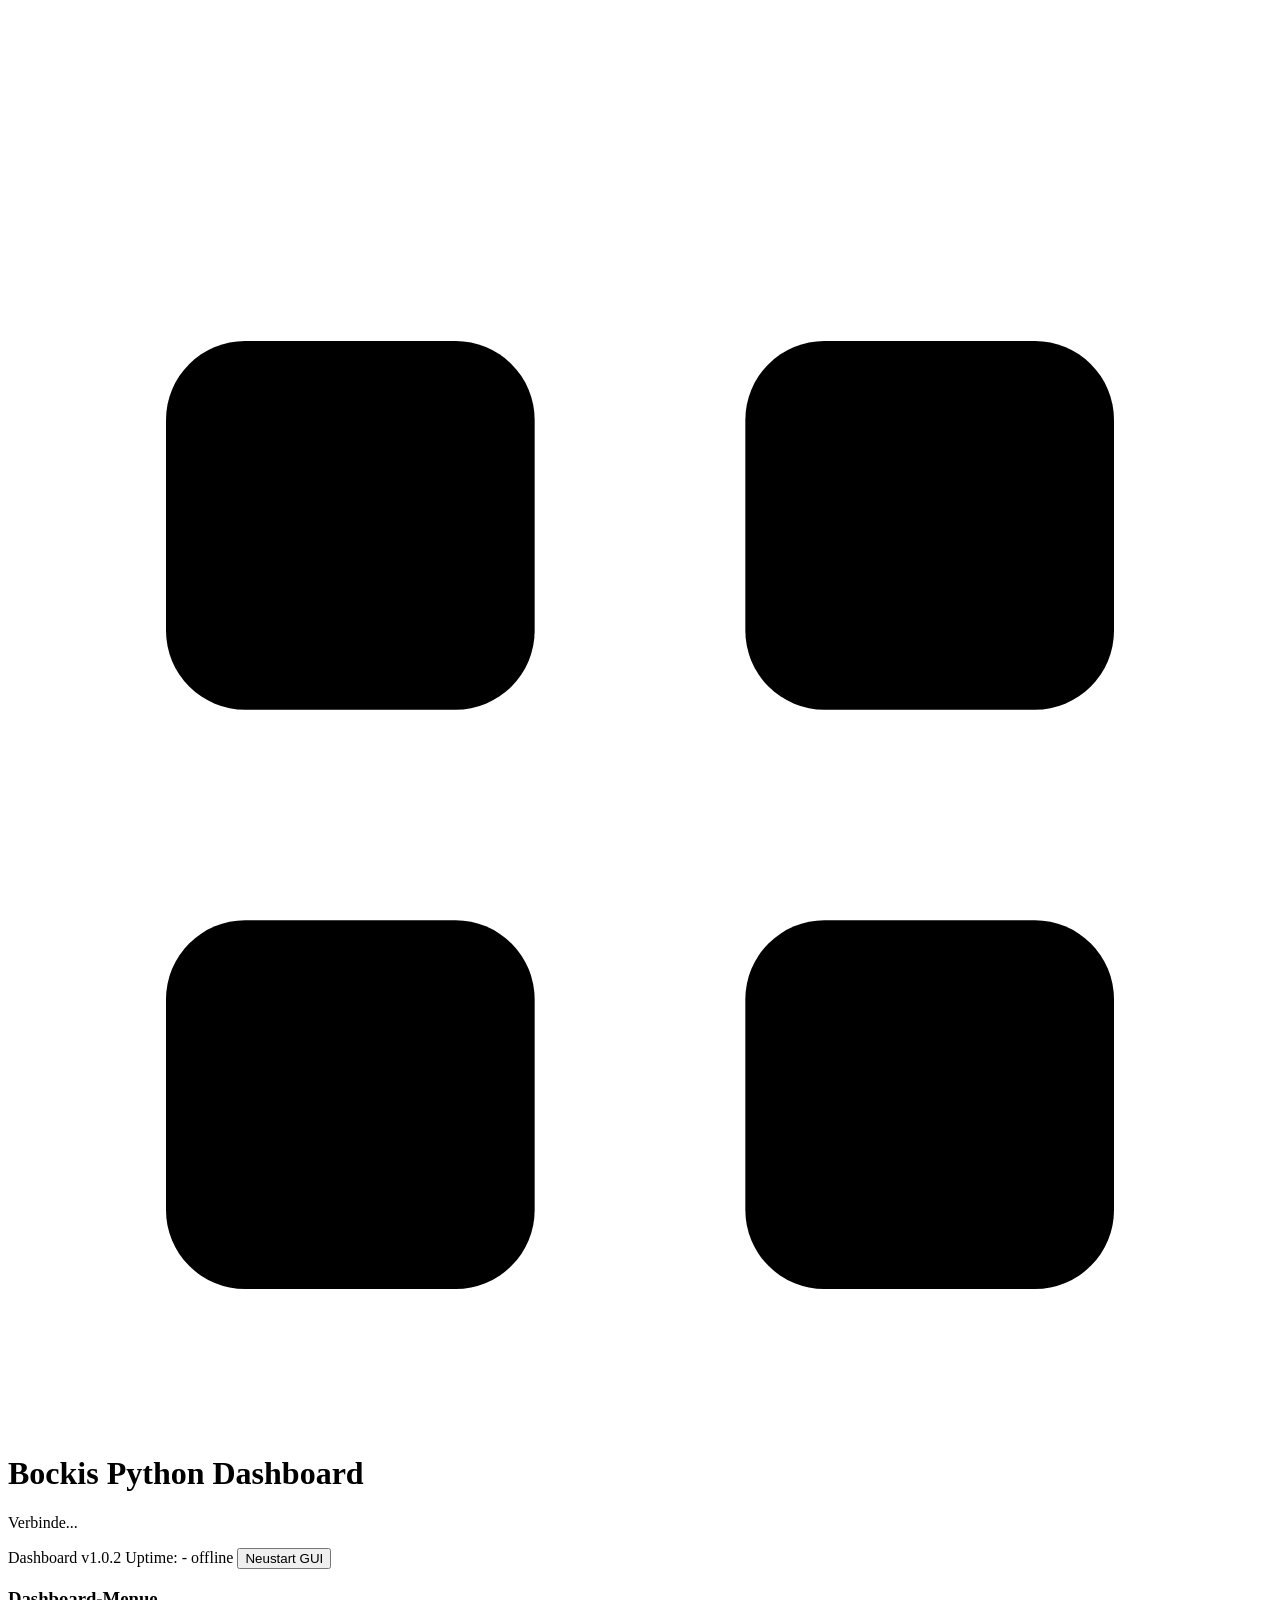
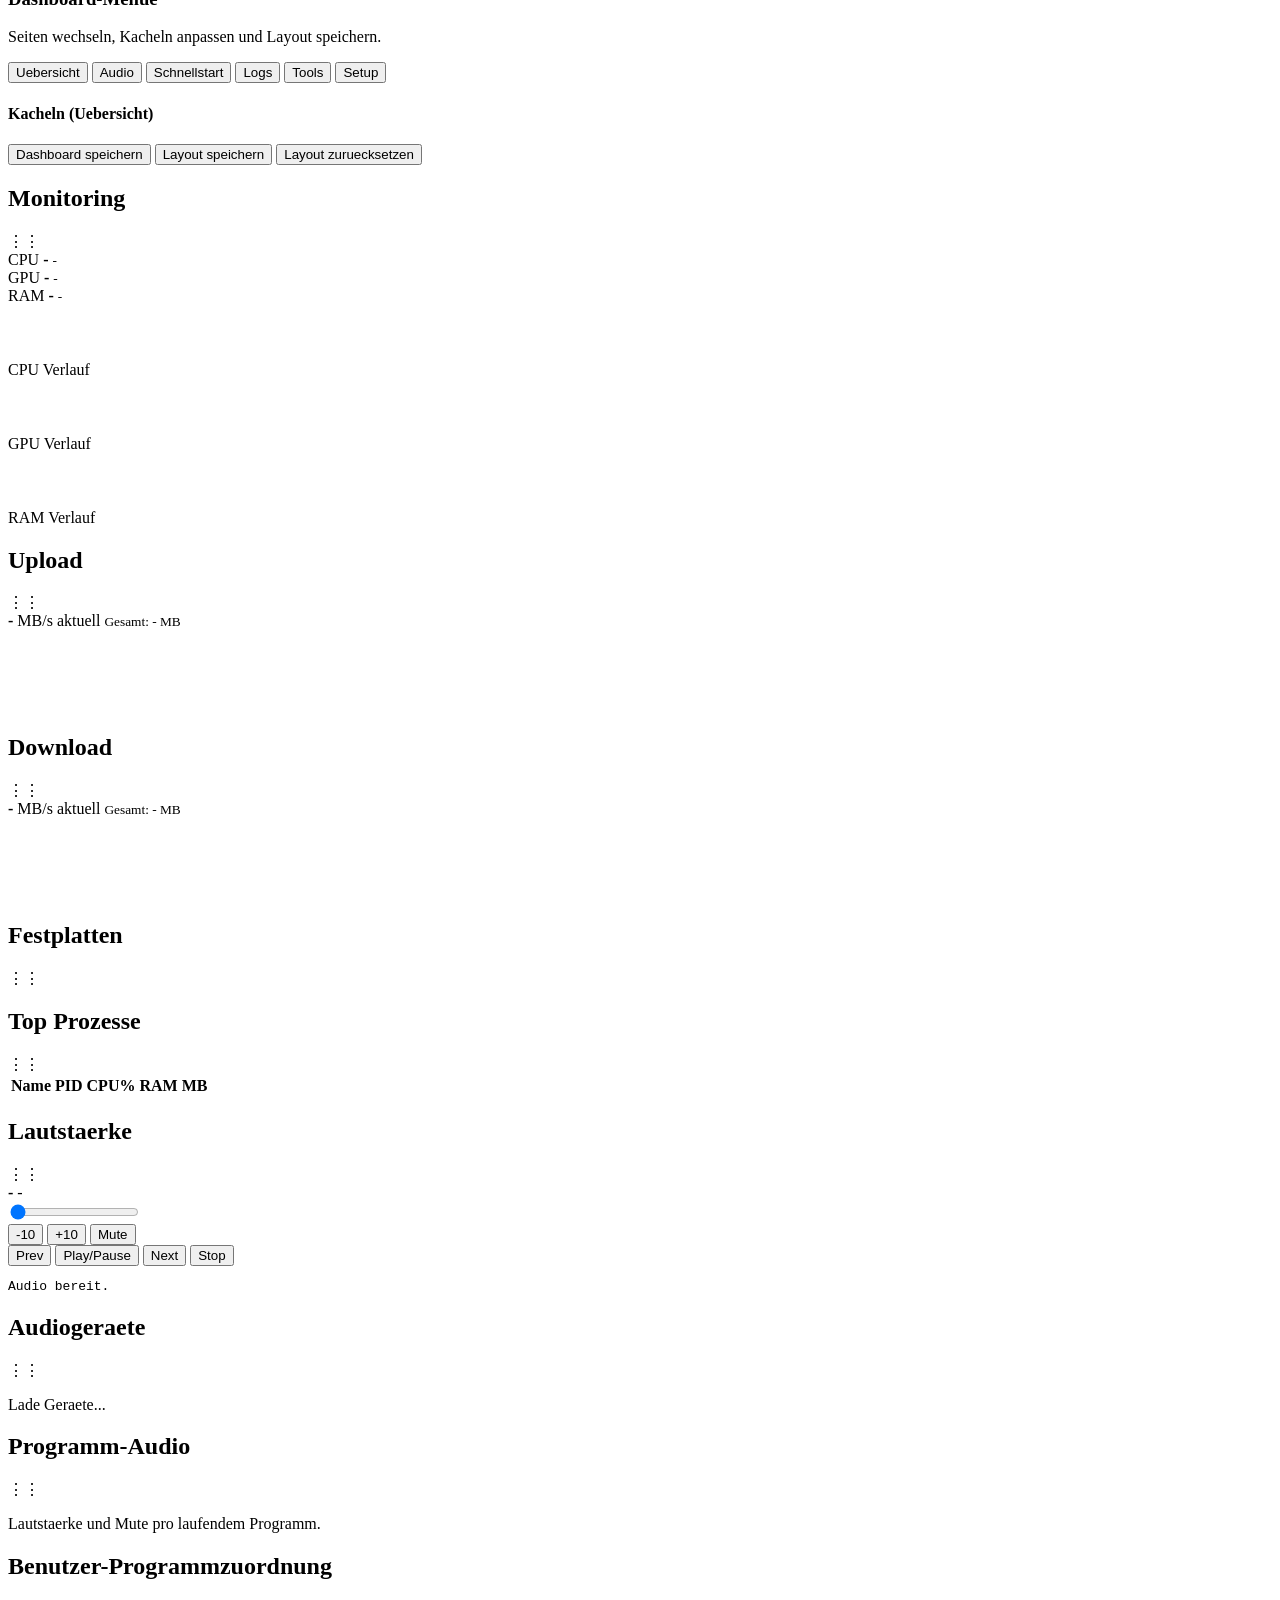
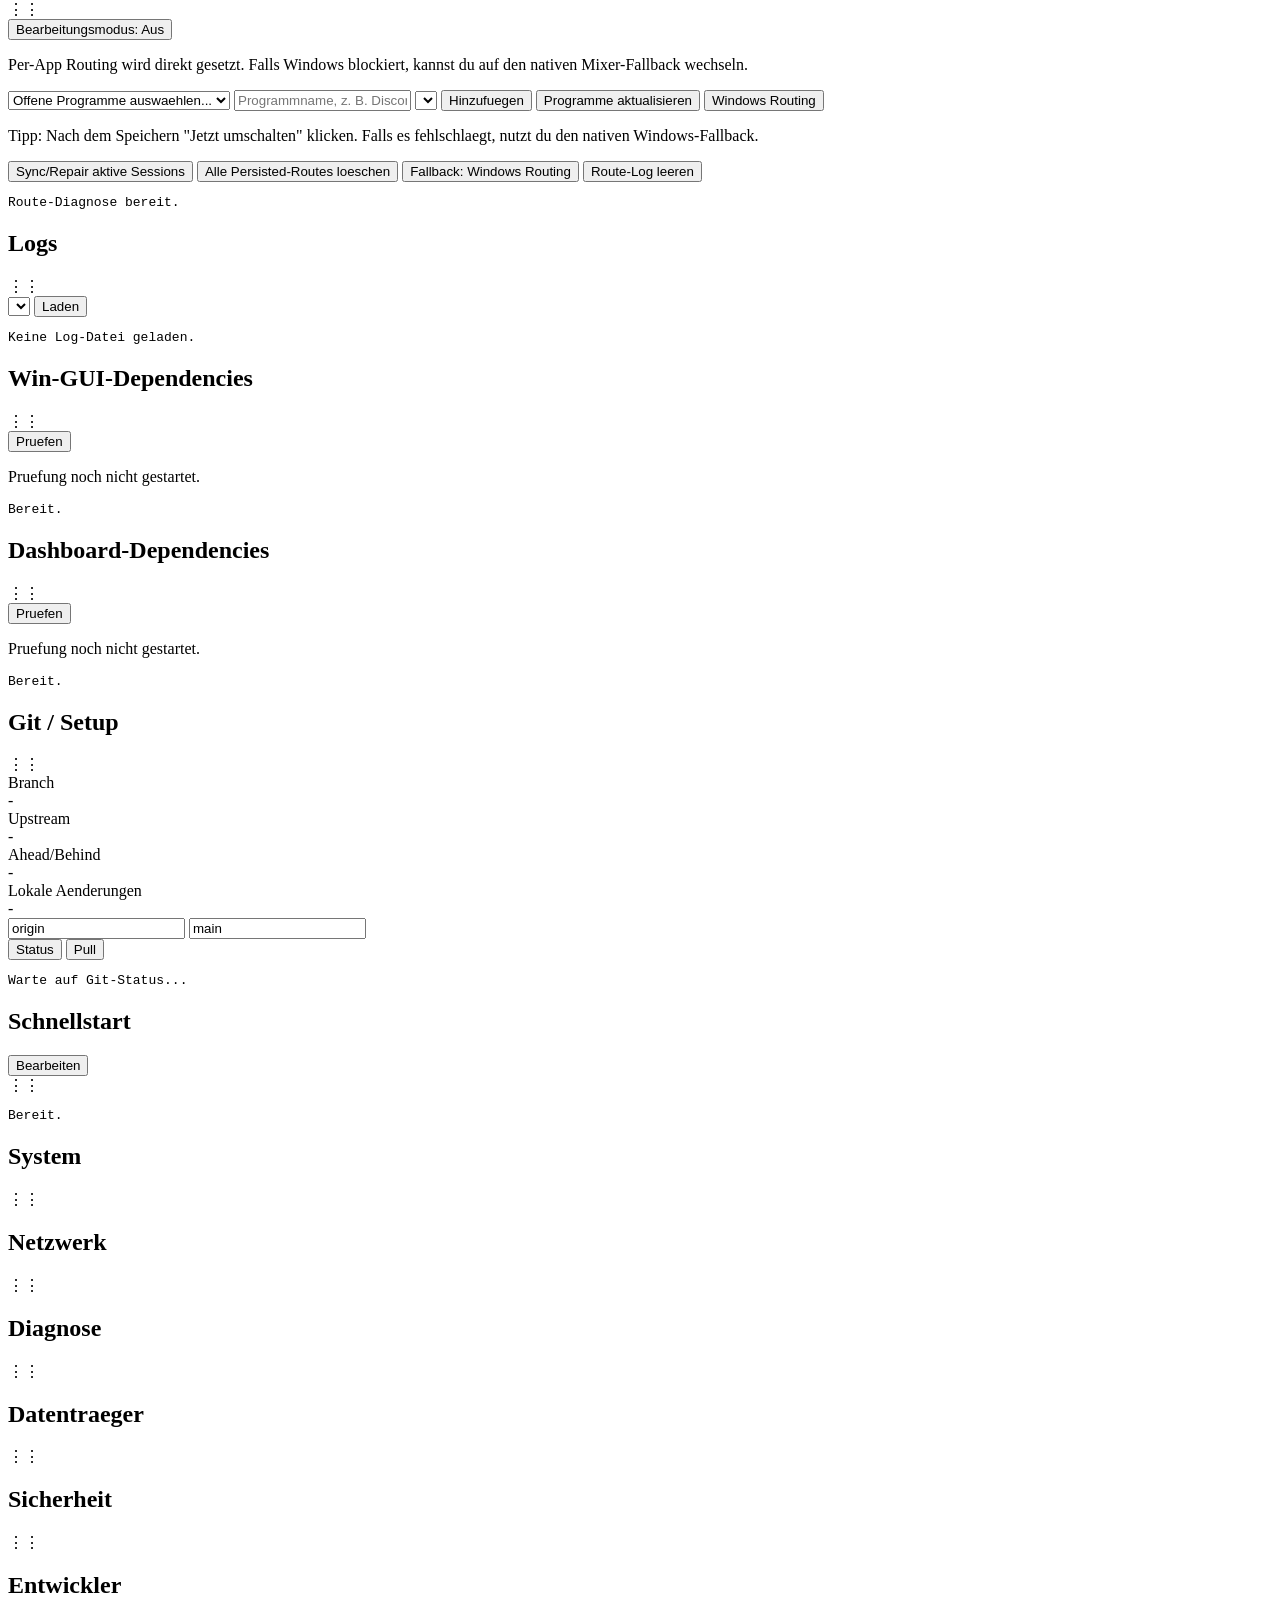
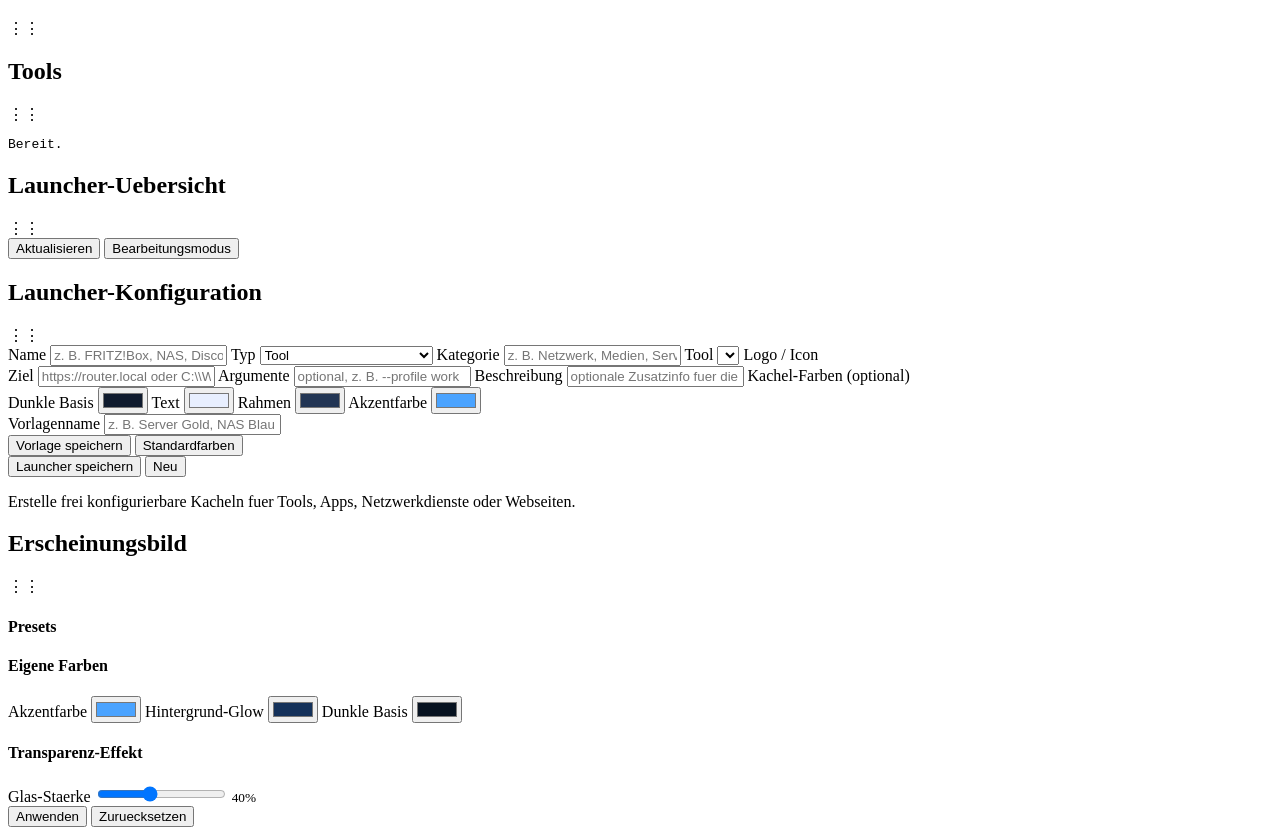
==== commit eedd1d5b: "Bump version: Win_Gui 4.2.3, Dashboard 1.0.2" ====
--- a/Modules/Monitor/PythonDashboard/web/index.html
+++ b/Modules/Monitor/PythonDashboard/web/index.html
@@ -156,7 +156,7 @@
       <p id="sysInfo">Verbinde...</p>
     </div>
     <div class="status-wrap">
-      <span id="dashboardVersion" class="pill pill-version">Dashboard v1.0.1</span>
+      <span id="dashboardVersion" class="pill pill-version">Dashboard v1.0.2</span>
       <span id="uptime">Uptime: -</span>
       <span id="state" class="pill off">offline</span>
       <button id="restartBtn" class="btn warn">Neustart GUI</button>
@@ -278,13 +278,6 @@
               <div class="audio-row">
                 <strong id="audioLevel">-</strong>
                 <span id="audioMuted" class="muted">-</span>
-              </div>
-              <div class="audio-mic-meter-row">
-                <span class="muted">Mic Input</span>
-                <span id="audioInputLevelTxt" class="muted">0%</span>
-                <div class="audio-input-meter" title="Mikrofon-Pegel">
-                  <div id="audioInputMeterBar" class="audio-input-meter-bar" style="width:0%"></div>
-                </div>
               </div>
               <input type="range" id="audioSlider" min="0" max="100" value="0" />
               <div class="row">
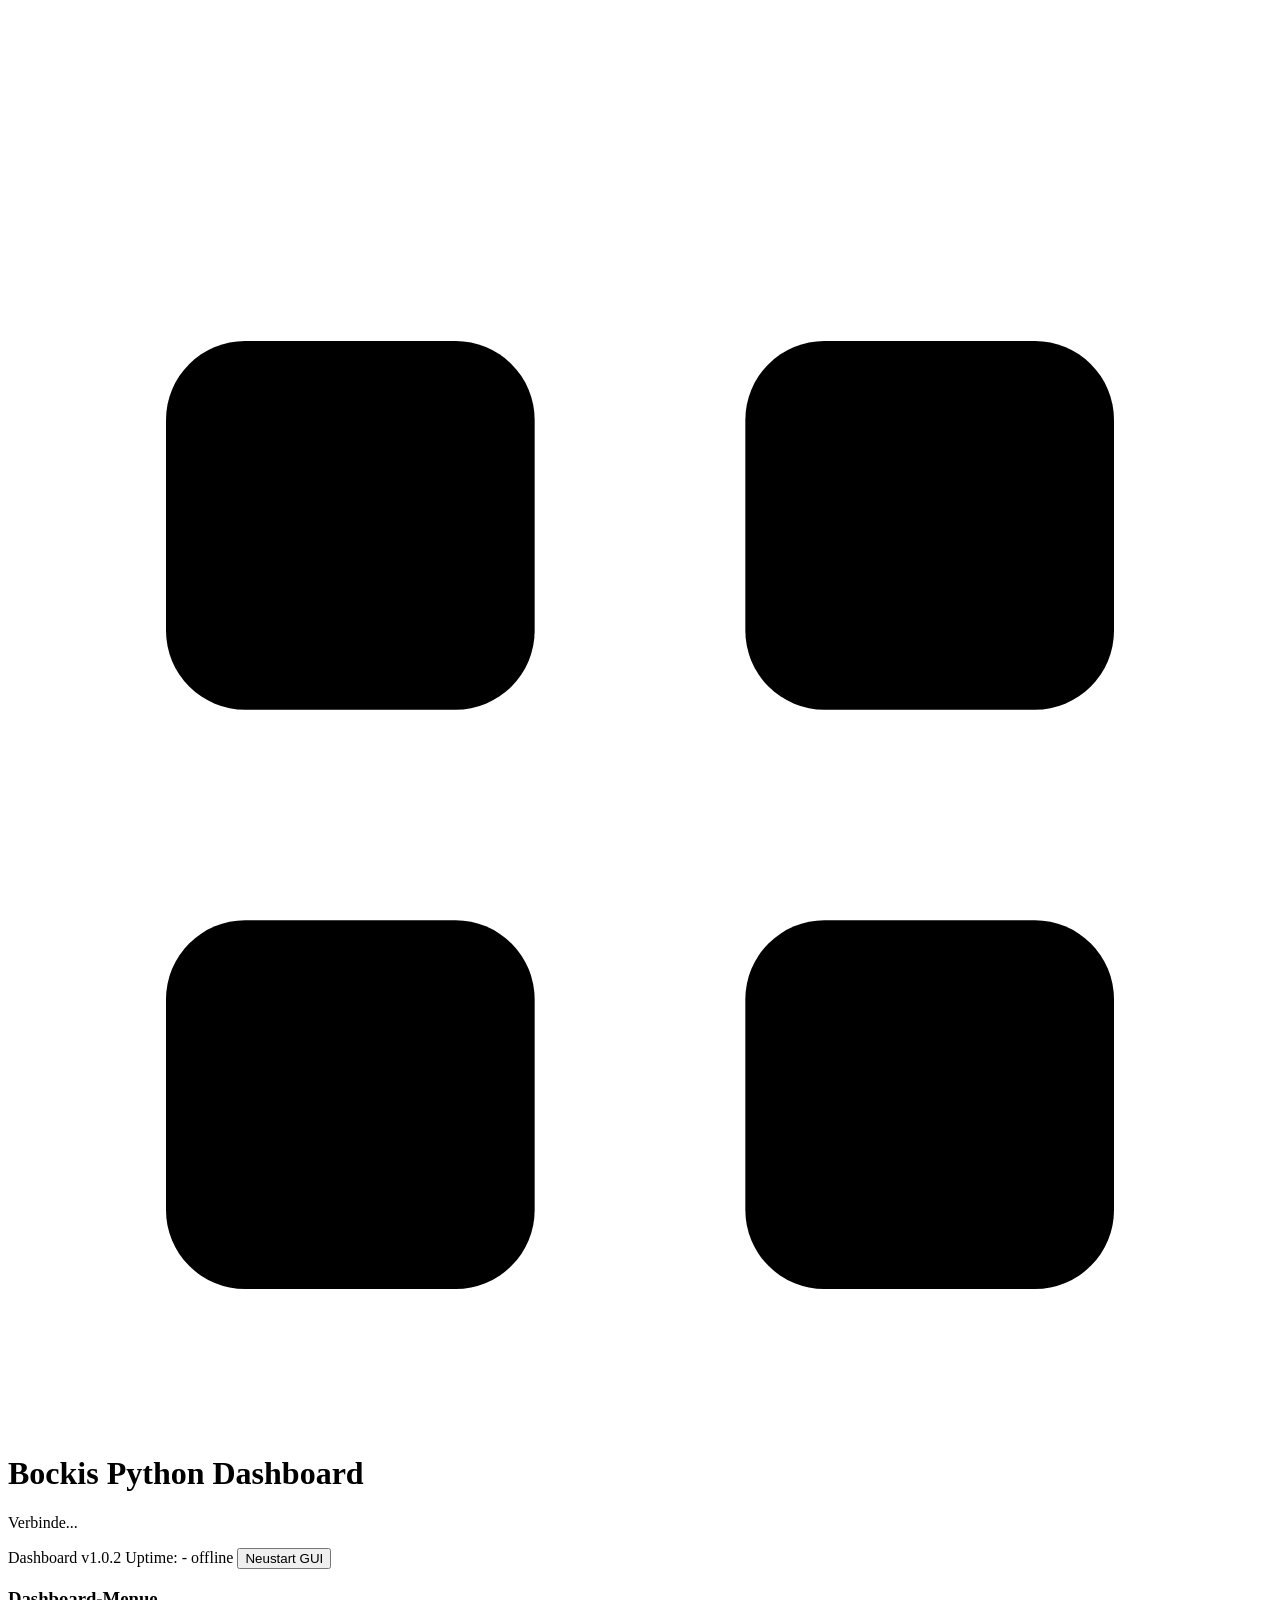
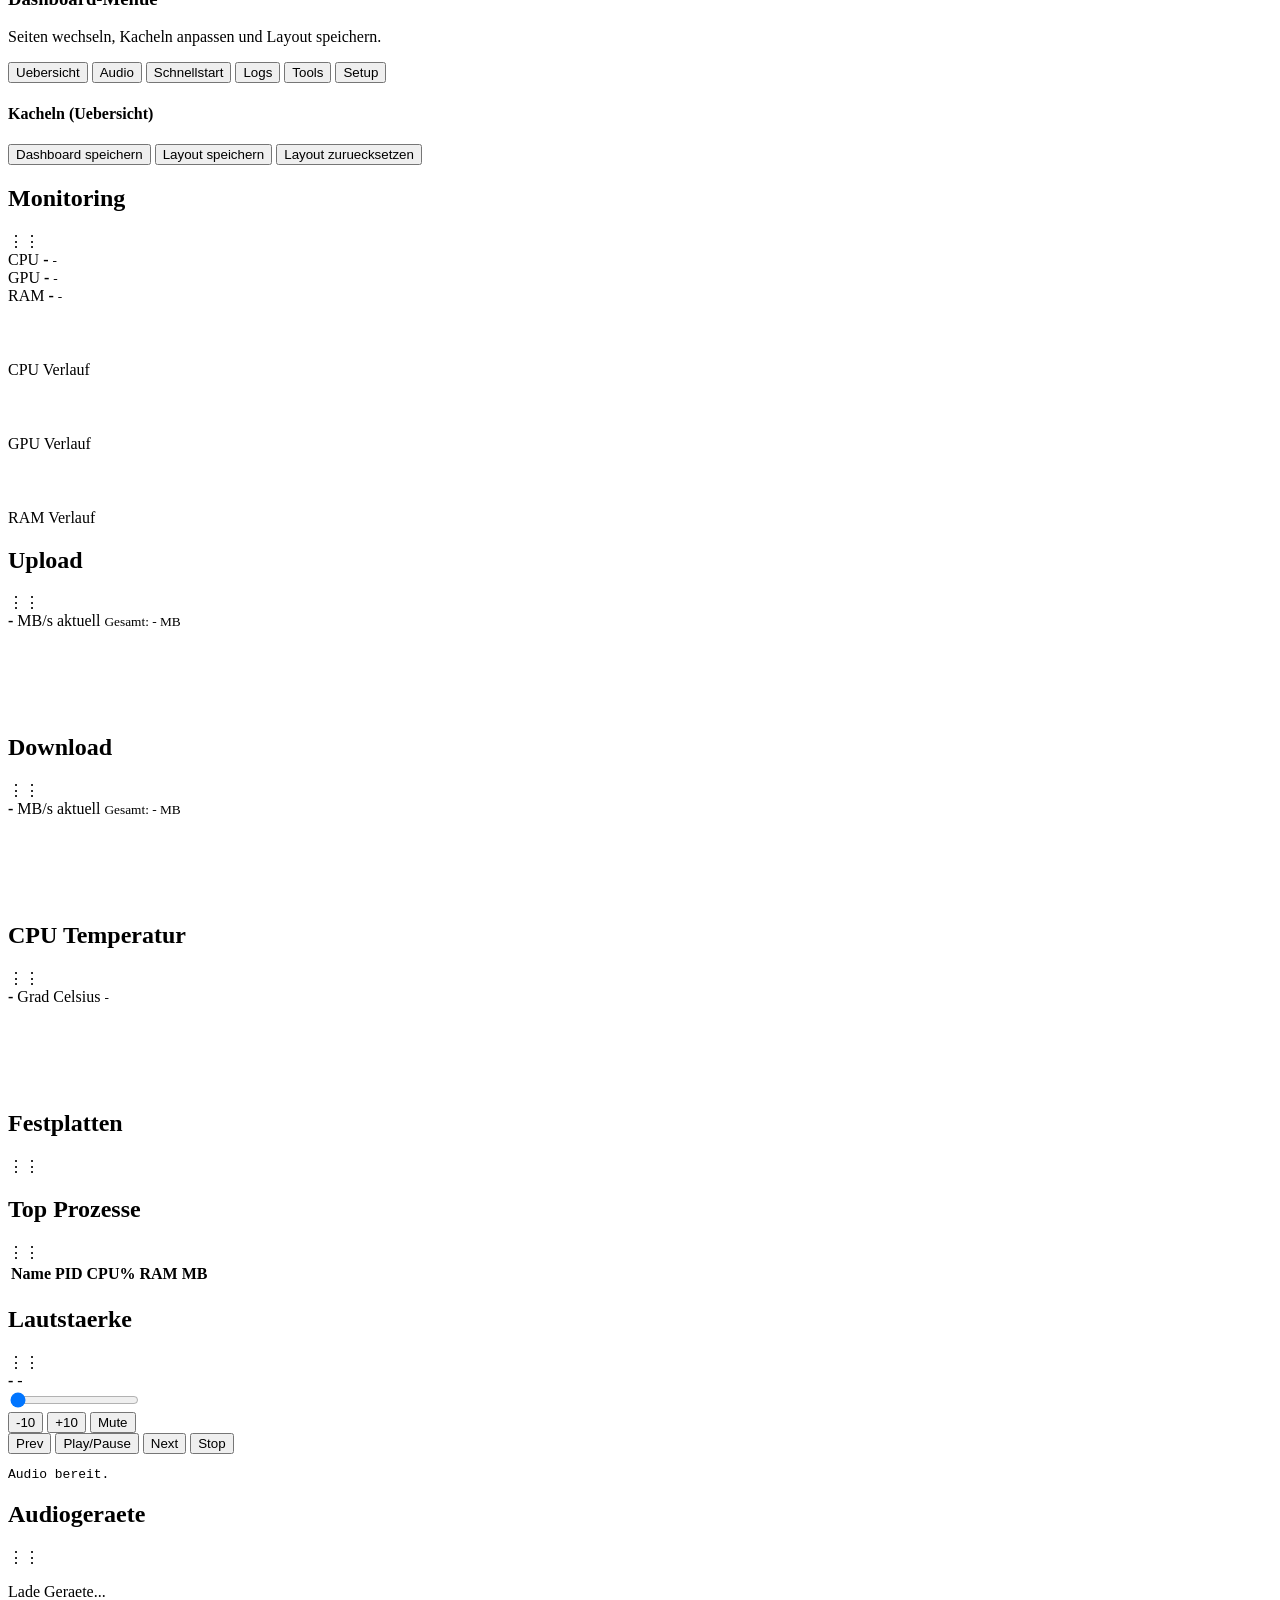
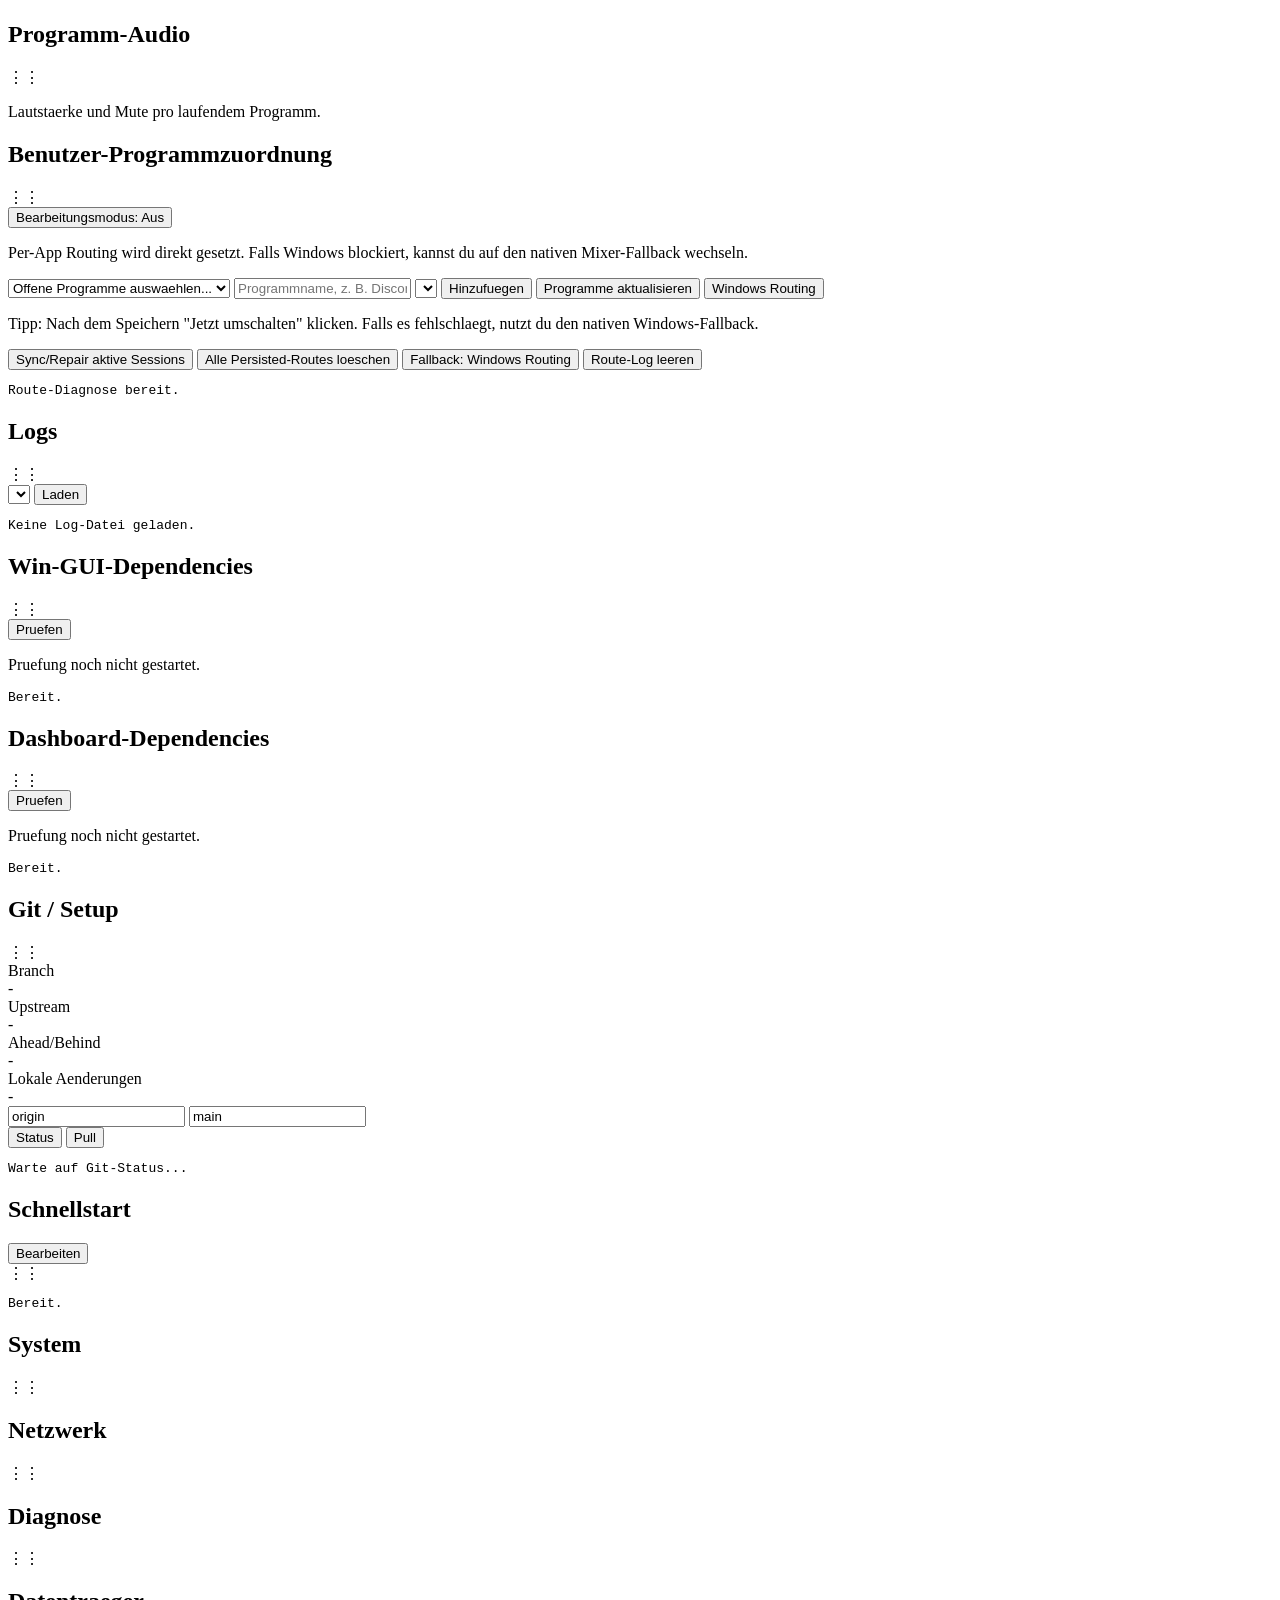
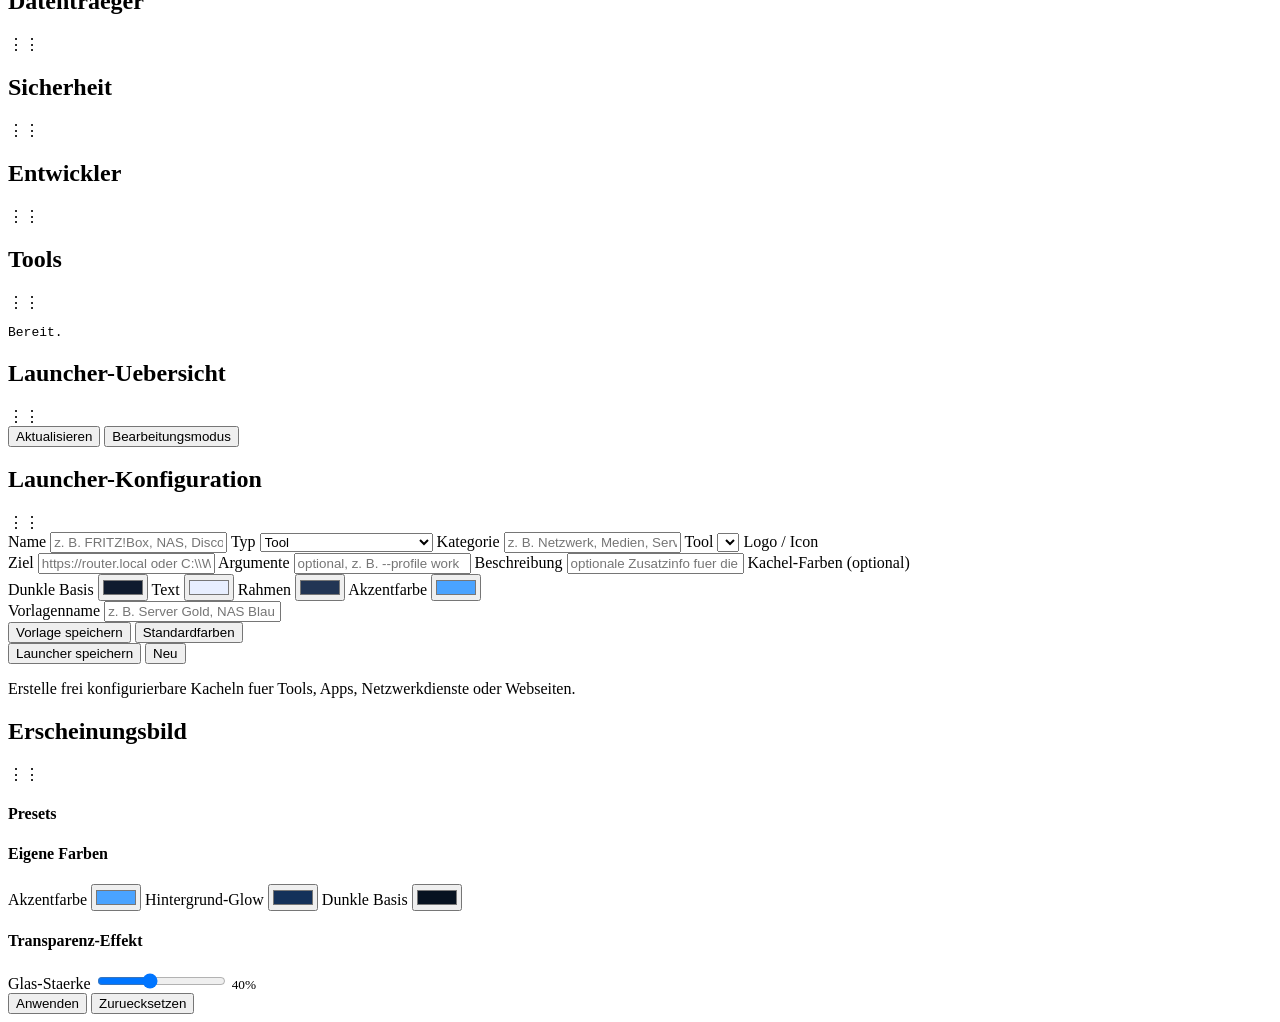
==== commit d5e5be4d: "Dashboard: eigene CPU-Temperatur-Kachel integrieren" ====
--- a/Modules/Monitor/PythonDashboard/web/index.html
+++ b/Modules/Monitor/PythonDashboard/web/index.html
@@ -250,6 +250,19 @@
             </div>
             <div class="chart-card" style="margin-top: 10px;">
               <canvas id="netDownChart" height="70"></canvas>
+
+                      <section class="card" data-widget="cpu-temp" data-default-size="1-3" draggable="true">
+                        <div class="card-head"><h2>CPU Temperatur</h2><span class="drag-handle">&#8942;&#8942;</span></div>
+                        <div class="net-rate-tile">
+                          <strong id="cpuTempValue" class="net-rate-value" style="color: var(--accent);">-</strong>
+                          <span class="net-rate-unit">Grad Celsius</span>
+                          <small id="cpuTempStatus" class="net-rate-total">-</small>
+                        </div>
+                        <div class="bar" style="margin: 6px 4px 10px;"><div id="cpuTempBar" style="background: linear-gradient(90deg, #41d88f 0%, #f97316 60%, #ef4444 100%);"></div></div>
+                        <div class="chart-card">
+                          <canvas id="cpuTempChart" height="70"></canvas>
+                        </div>
+                      </section>
             </div>
           </section>
 
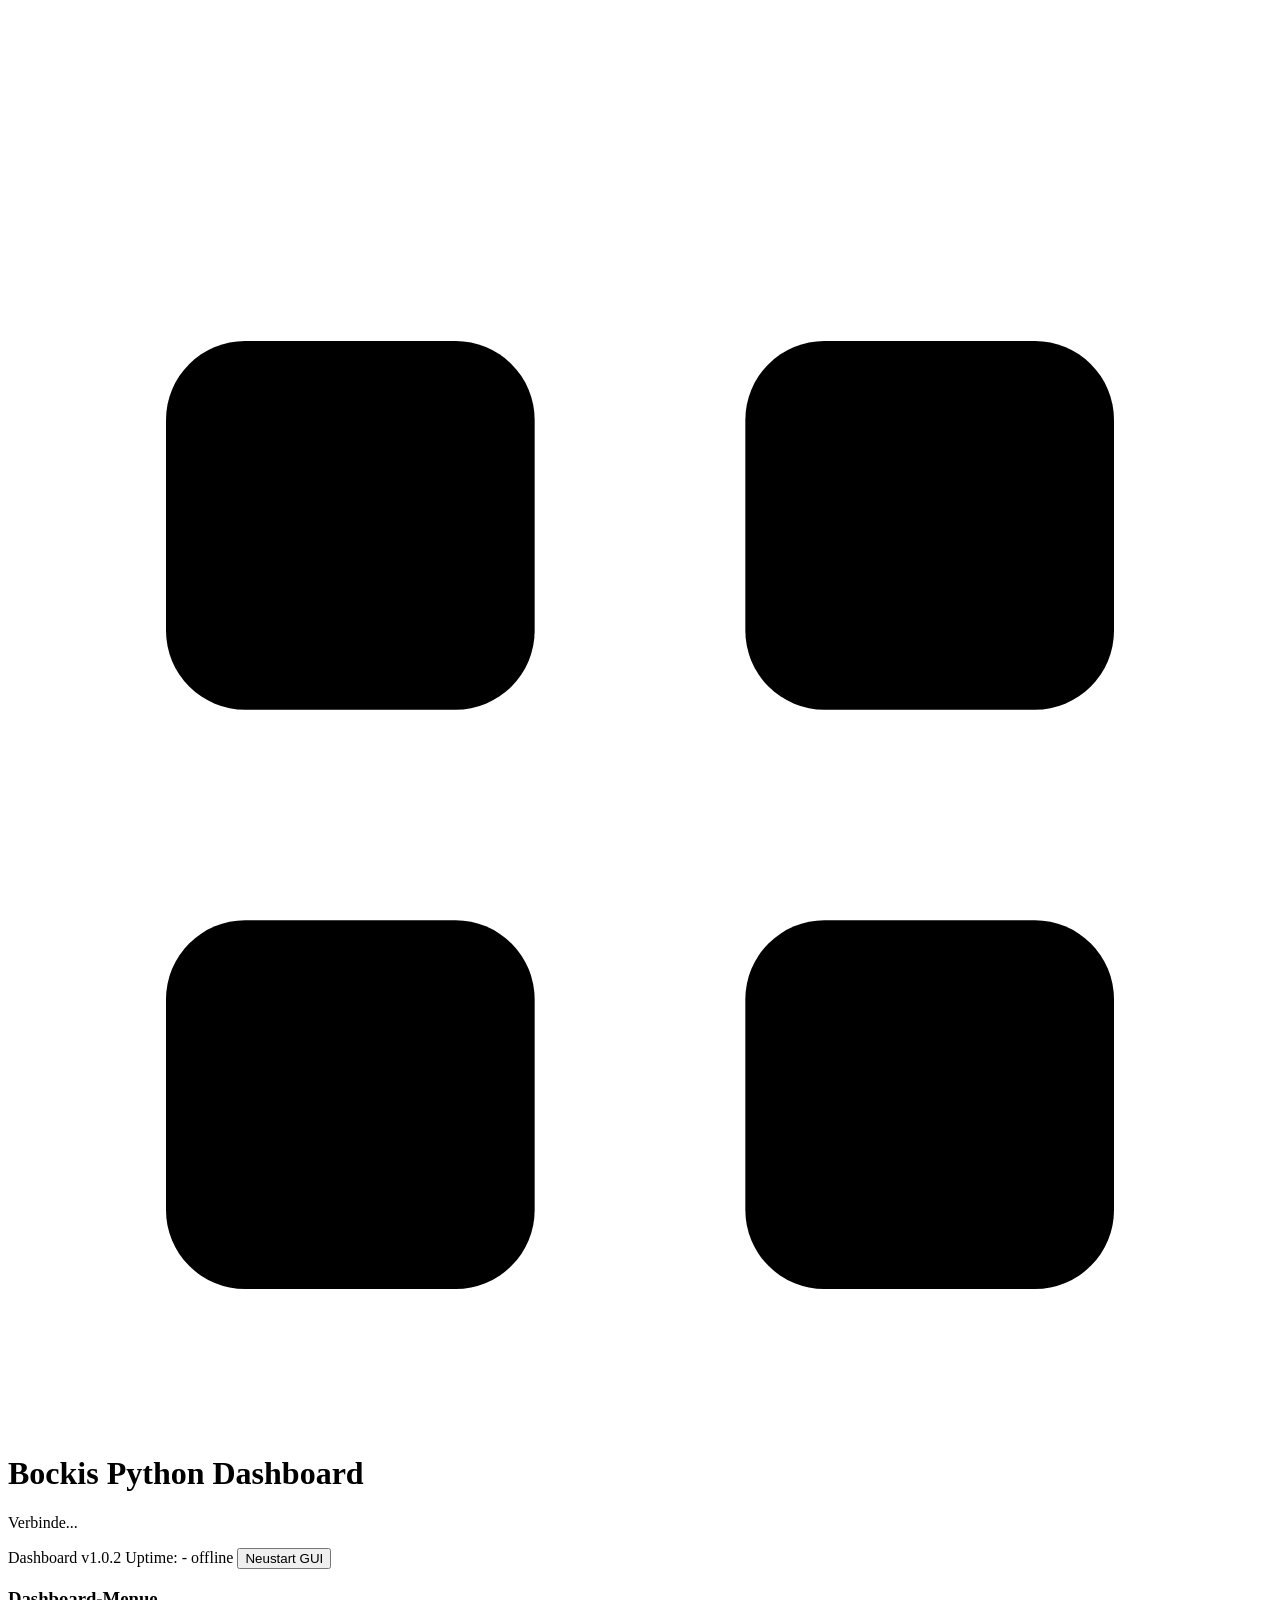
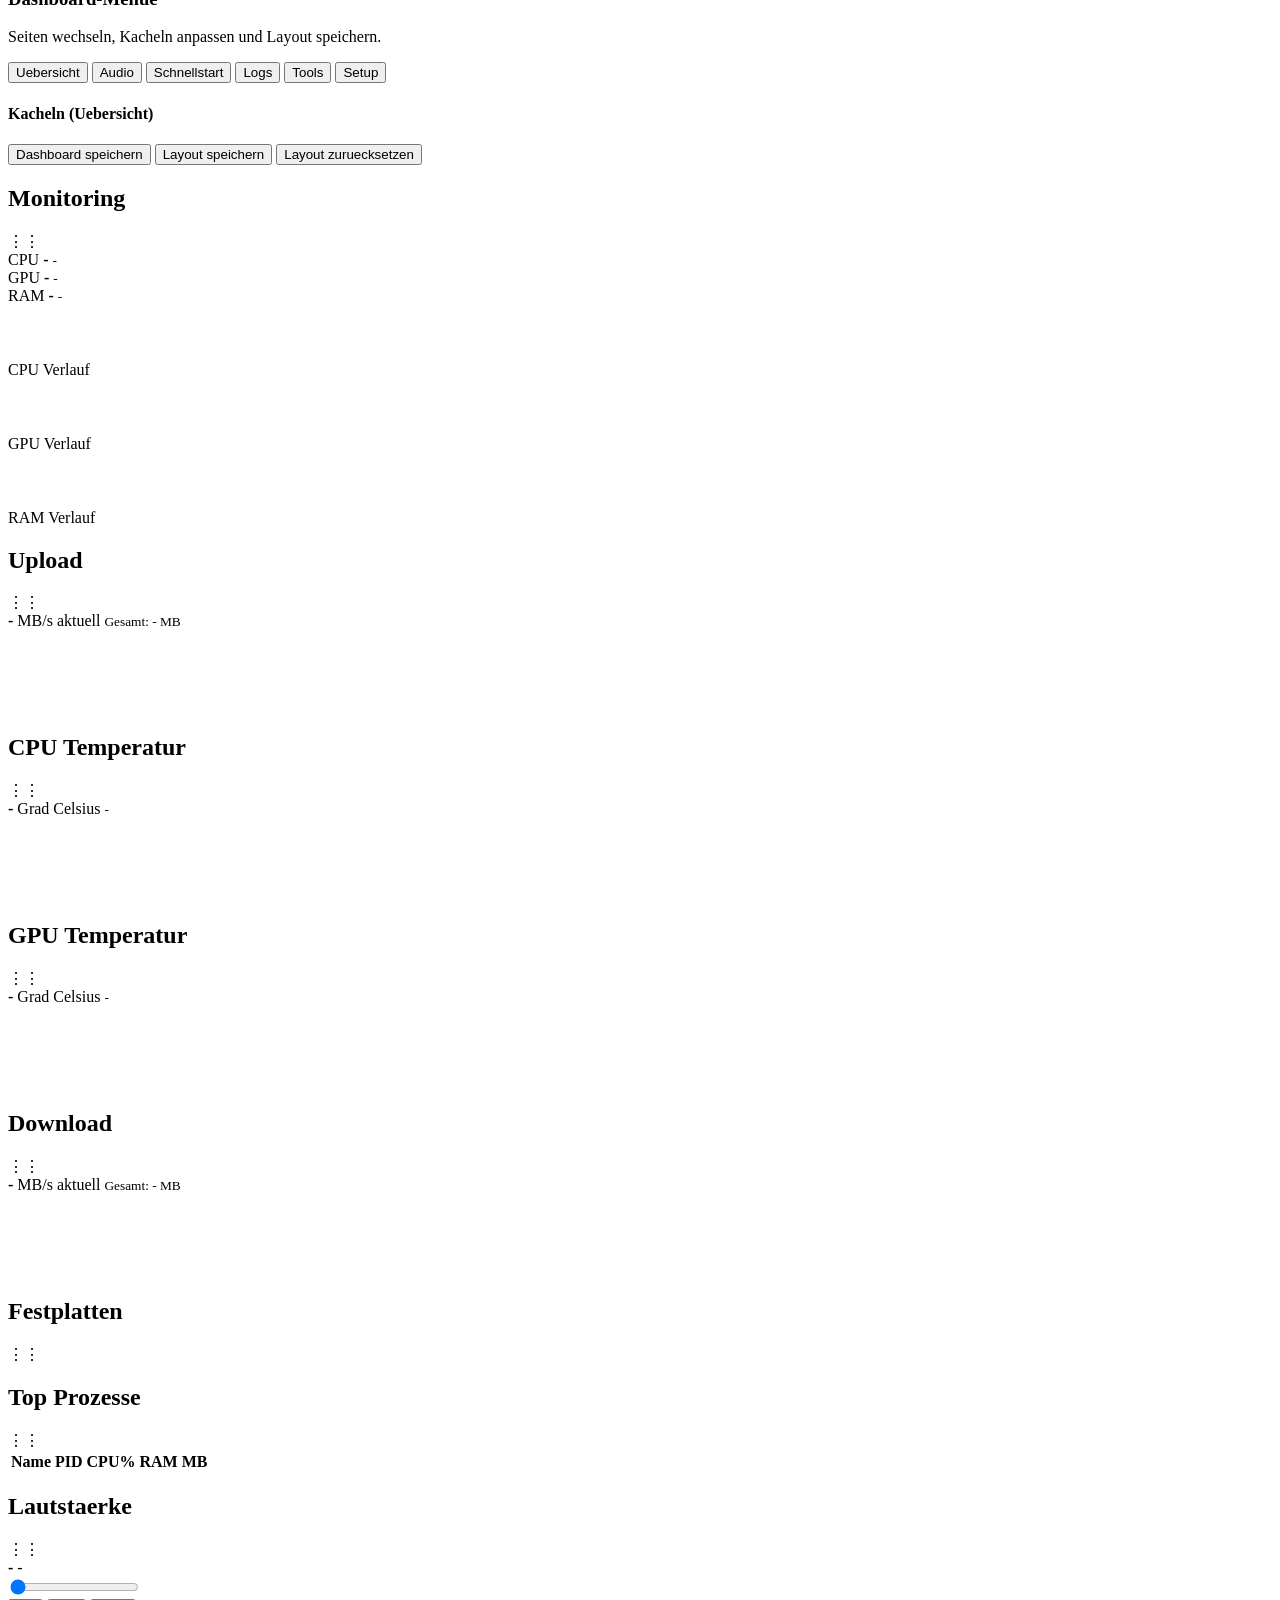
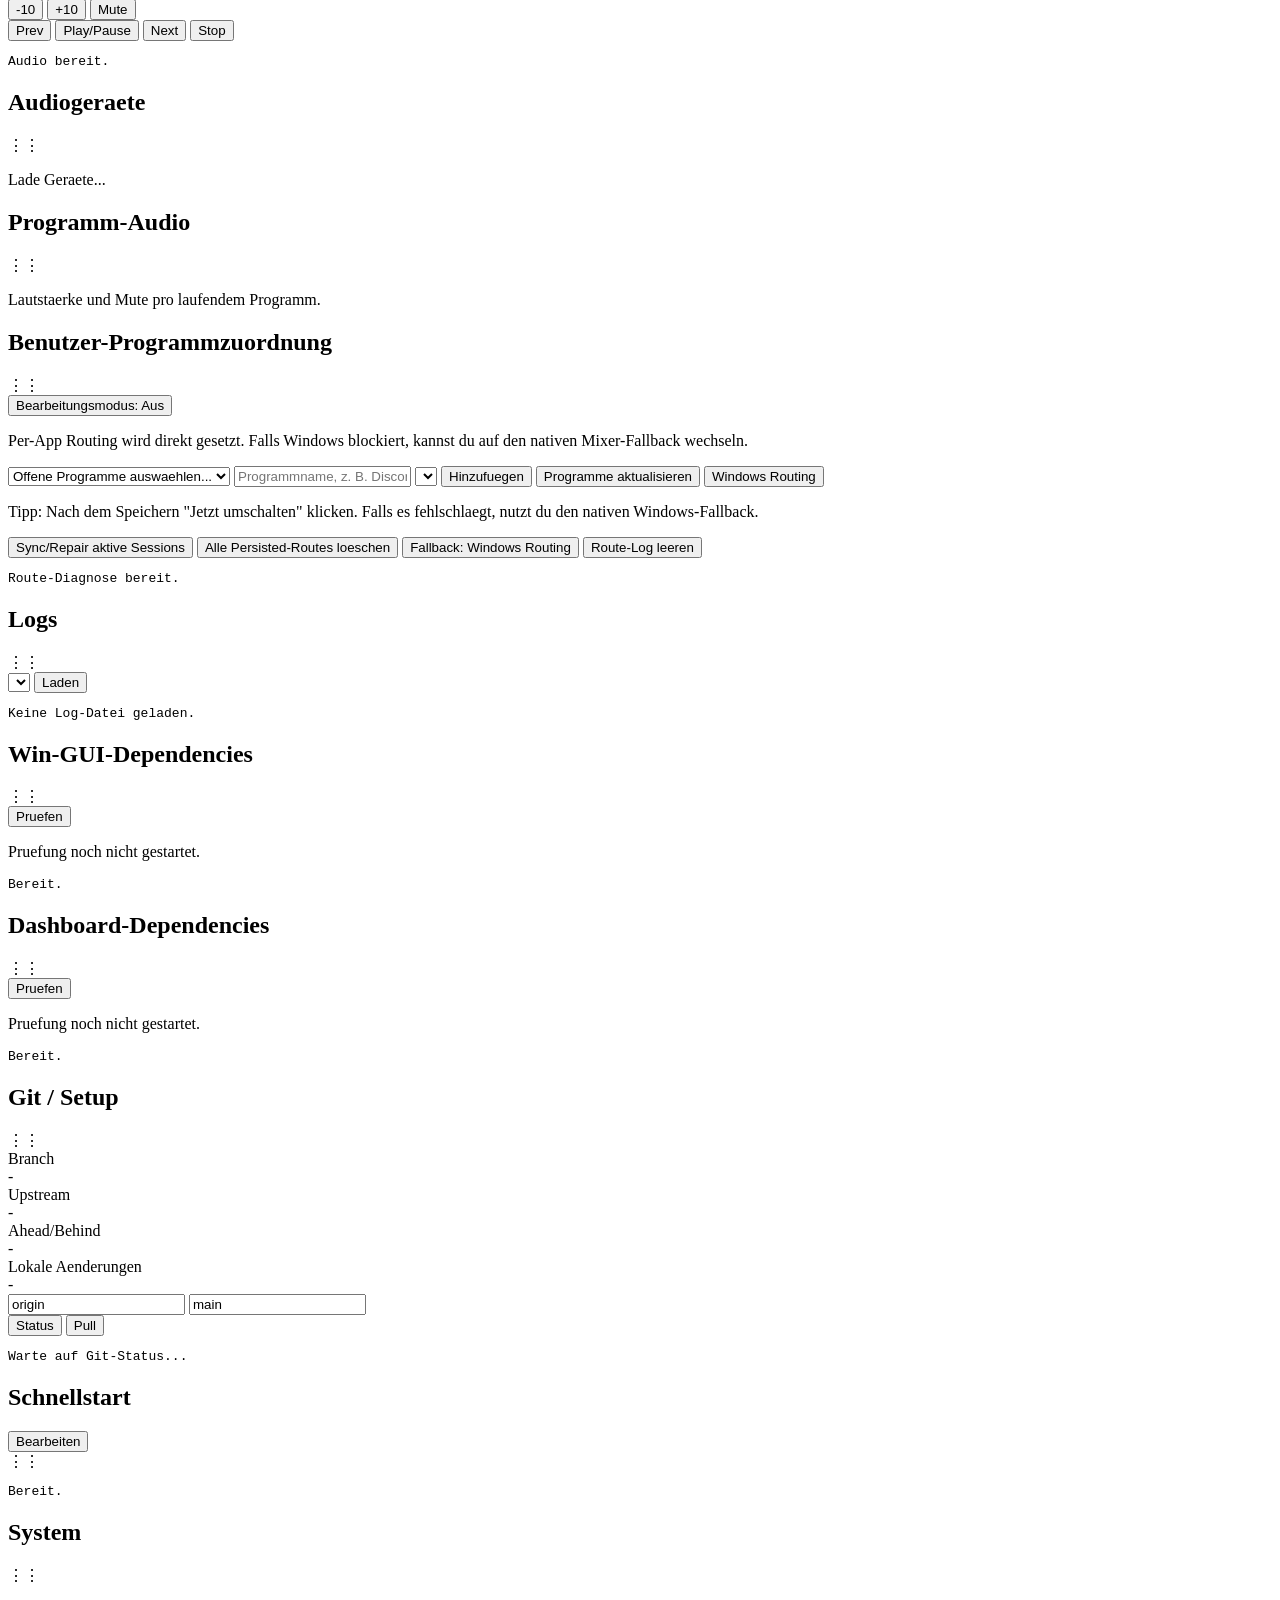
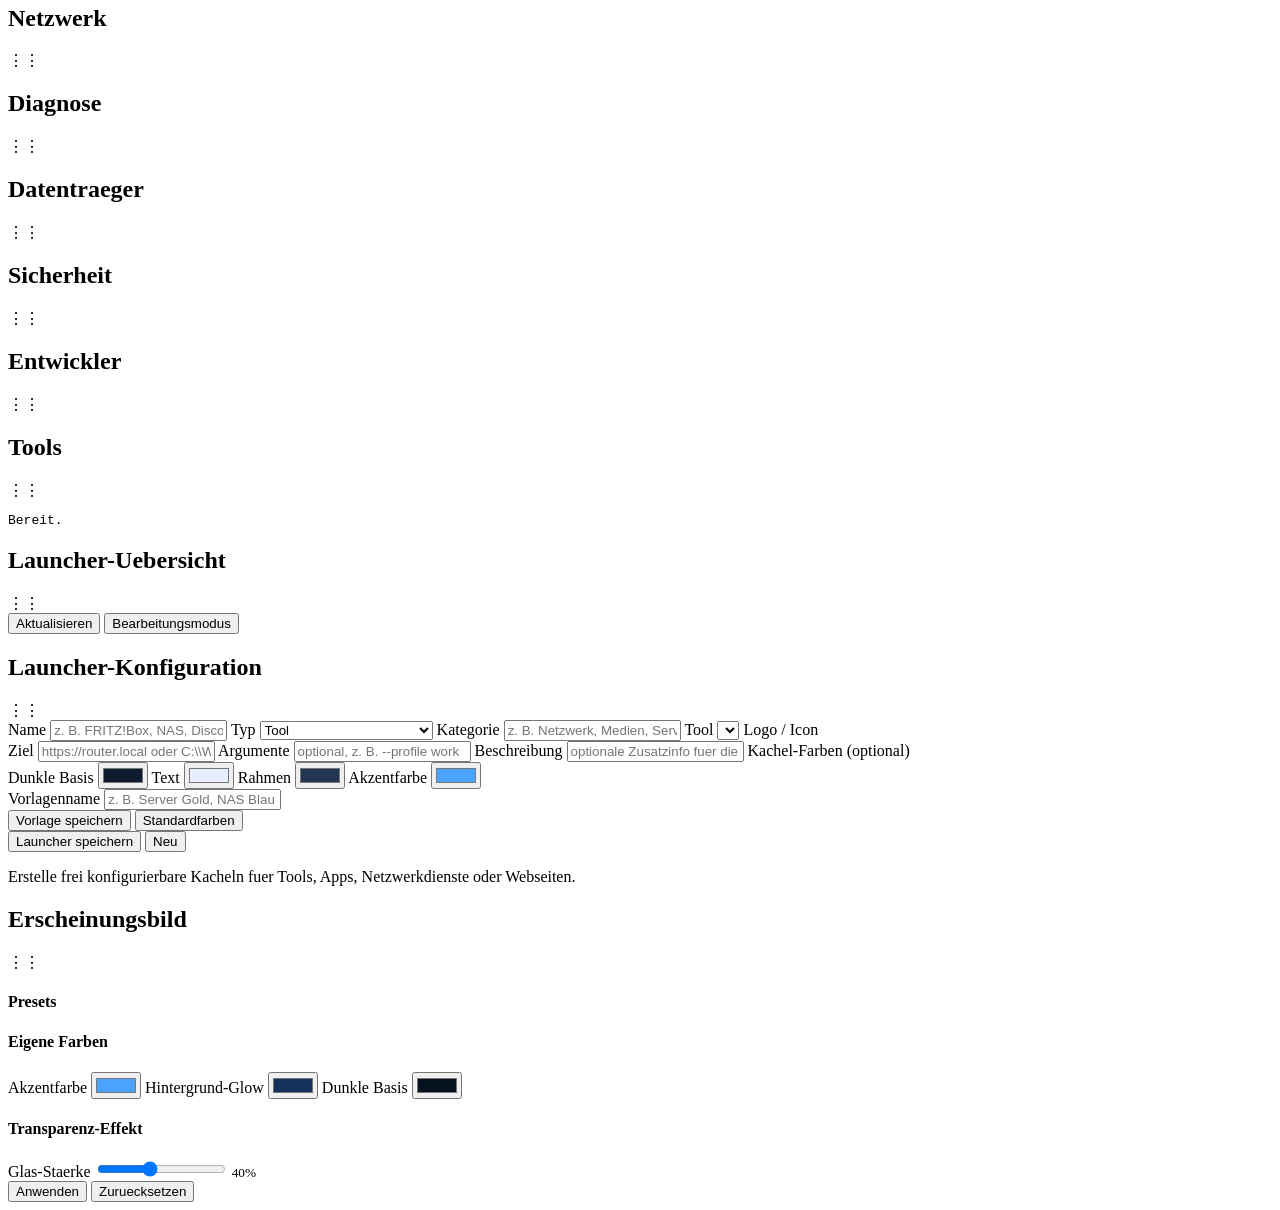
==== commit 9ae8237e: "Dashboard: eigene GPU-Temperatur-Kachel mit Verlauf integrieren" ====
--- a/Modules/Monitor/PythonDashboard/web/index.html
+++ b/Modules/Monitor/PythonDashboard/web/index.html
@@ -4,7 +4,7 @@
   <meta charset="utf-8" />
   <meta name="viewport" content="width=device-width, initial-scale=1" />
   <title>Bockis Python Dashboard</title>
-  <link rel="stylesheet" href="/web/style.css?v=20260410aj" />
+  <link rel="stylesheet" href="/web/style.css?v=20260414gpu" />
   <script>
     (function(){try{var t=localStorage.getItem('bockis_theme_v1');if(t){var d=JSON.parse(t);if(d&&d.vars){var r=document.documentElement;Object.keys(d.vars).forEach(function(k){r.style.setProperty(k,d.vars[k]);});}}}catch(e){}}());
   </script>
@@ -241,6 +241,32 @@
             </div>
           </section>
 
+          <section class="card" data-widget="cpu-temp" data-default-size="1-3" draggable="true">
+            <div class="card-head"><h2>CPU Temperatur</h2><span class="drag-handle">&#8942;&#8942;</span></div>
+            <div class="net-rate-tile">
+              <strong id="cpuTempValue" class="net-rate-value" style="color: var(--accent);">-</strong>
+              <span class="net-rate-unit">Grad Celsius</span>
+              <small id="cpuTempStatus" class="net-rate-total">-</small>
+            </div>
+            <div class="bar" style="margin: 6px 4px 10px;"><div id="cpuTempBar" style="background: linear-gradient(90deg, #41d88f 0%, #f97316 60%, #ef4444 100%);"></div></div>
+            <div class="chart-card">
+              <canvas id="cpuTempChart" height="70"></canvas>
+            </div>
+          </section>
+
+          <section class="card" data-widget="gpu-temp" data-default-size="1-3" draggable="true">
+            <div class="card-head"><h2>GPU Temperatur</h2><span class="drag-handle">&#8942;&#8942;</span></div>
+            <div class="net-rate-tile">
+              <strong id="gpuTempValue" class="net-rate-value" style="color: var(--accent);">-</strong>
+              <span class="net-rate-unit">Grad Celsius</span>
+              <small id="gpuTempStatus" class="net-rate-total">-</small>
+            </div>
+            <div class="bar" style="margin: 6px 4px 10px;"><div id="gpuTempBar" style="background: linear-gradient(90deg, #41d88f 0%, #f97316 60%, #ef4444 100%);"></div></div>
+            <div class="chart-card">
+              <canvas id="gpuTempChart" height="70"></canvas>
+            </div>
+          </section>
+
           <section class="card" data-widget="net-download" data-default-size="1-3" draggable="true">
             <div class="card-head"><h2>Download</h2><span class="drag-handle">&#8942;&#8942;</span></div>
             <div class="net-rate-tile">
@@ -250,19 +276,6 @@
             </div>
             <div class="chart-card" style="margin-top: 10px;">
               <canvas id="netDownChart" height="70"></canvas>
-
-                      <section class="card" data-widget="cpu-temp" data-default-size="1-3" draggable="true">
-                        <div class="card-head"><h2>CPU Temperatur</h2><span class="drag-handle">&#8942;&#8942;</span></div>
-                        <div class="net-rate-tile">
-                          <strong id="cpuTempValue" class="net-rate-value" style="color: var(--accent);">-</strong>
-                          <span class="net-rate-unit">Grad Celsius</span>
-                          <small id="cpuTempStatus" class="net-rate-total">-</small>
-                        </div>
-                        <div class="bar" style="margin: 6px 4px 10px;"><div id="cpuTempBar" style="background: linear-gradient(90deg, #41d88f 0%, #f97316 60%, #ef4444 100%);"></div></div>
-                        <div class="chart-card">
-                          <canvas id="cpuTempChart" height="70"></canvas>
-                        </div>
-                      </section>
             </div>
           </section>
 
@@ -594,7 +607,7 @@
     </section>
   </main>
 
-  <script src="/web/app.js?v=20260410aj"></script>
+  <script src="/web/app.js?v=20260414gpu"></script>
 </body>
 </html>
 
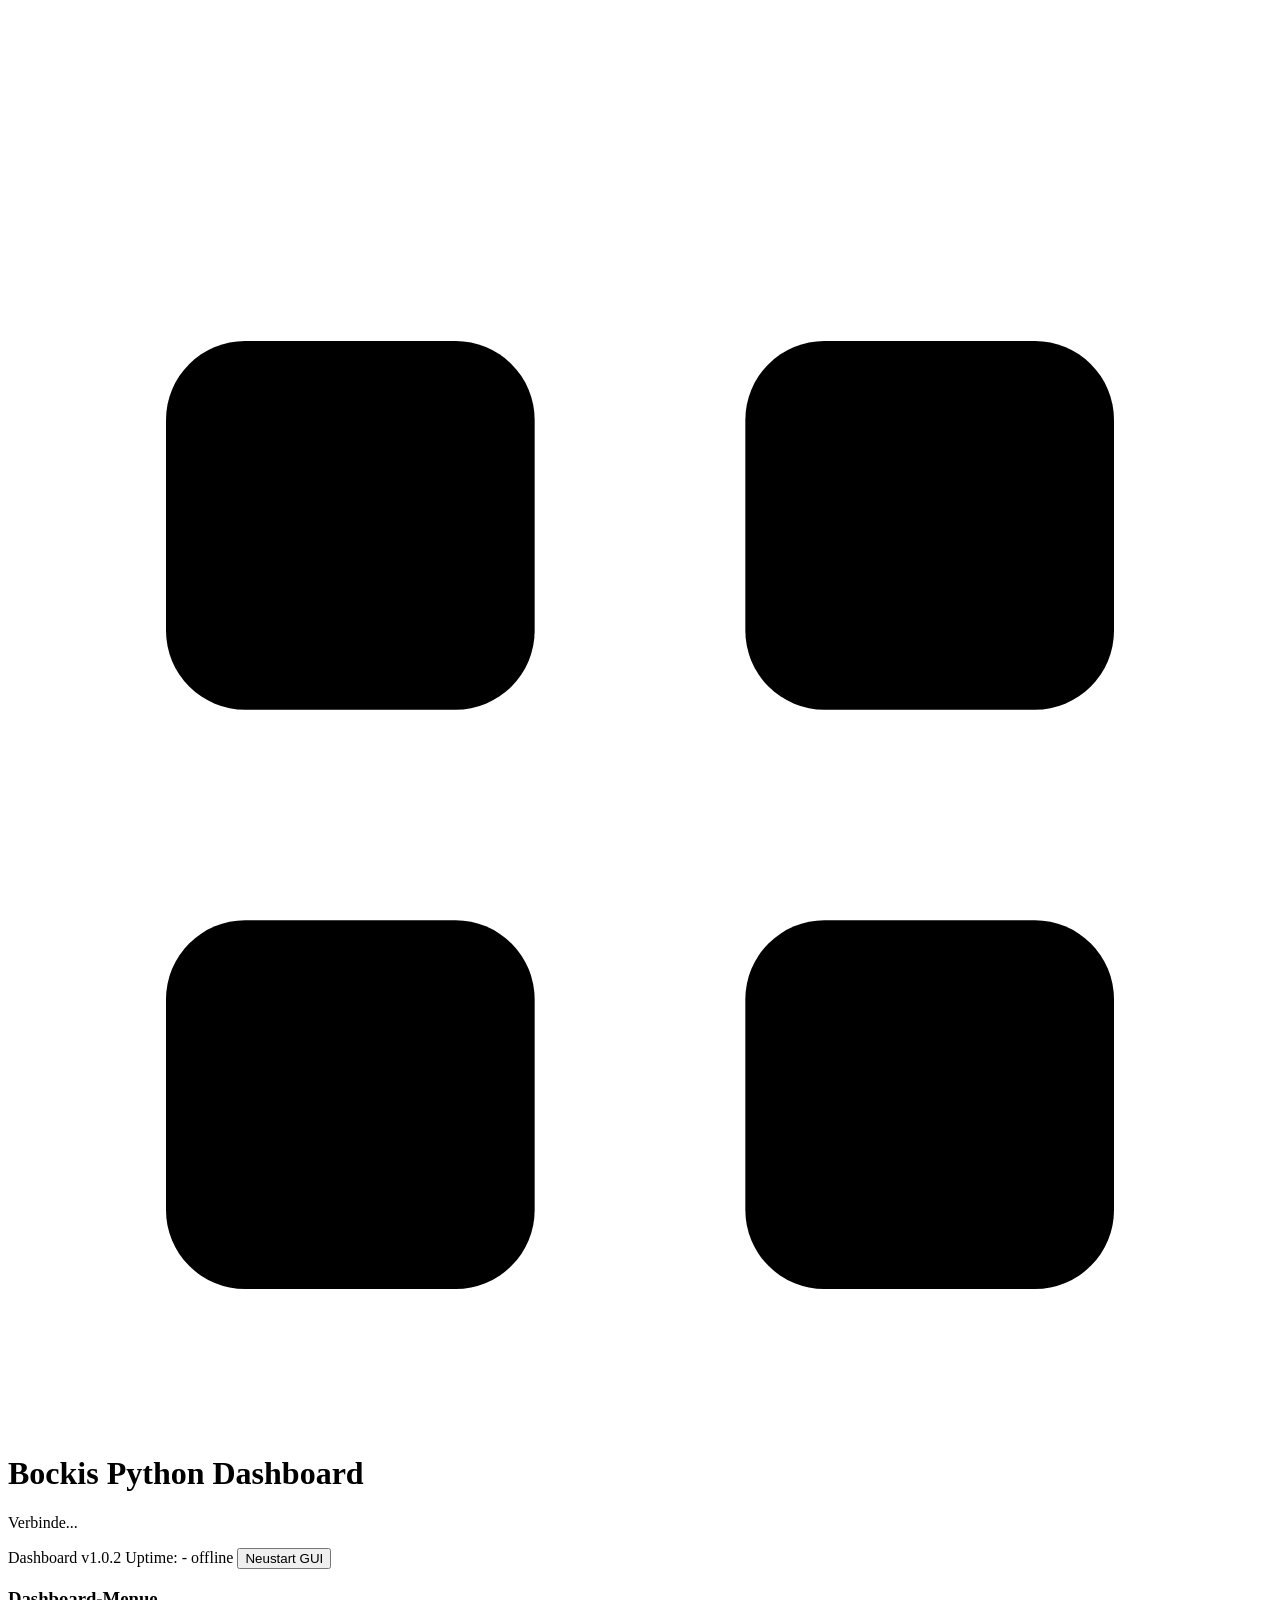
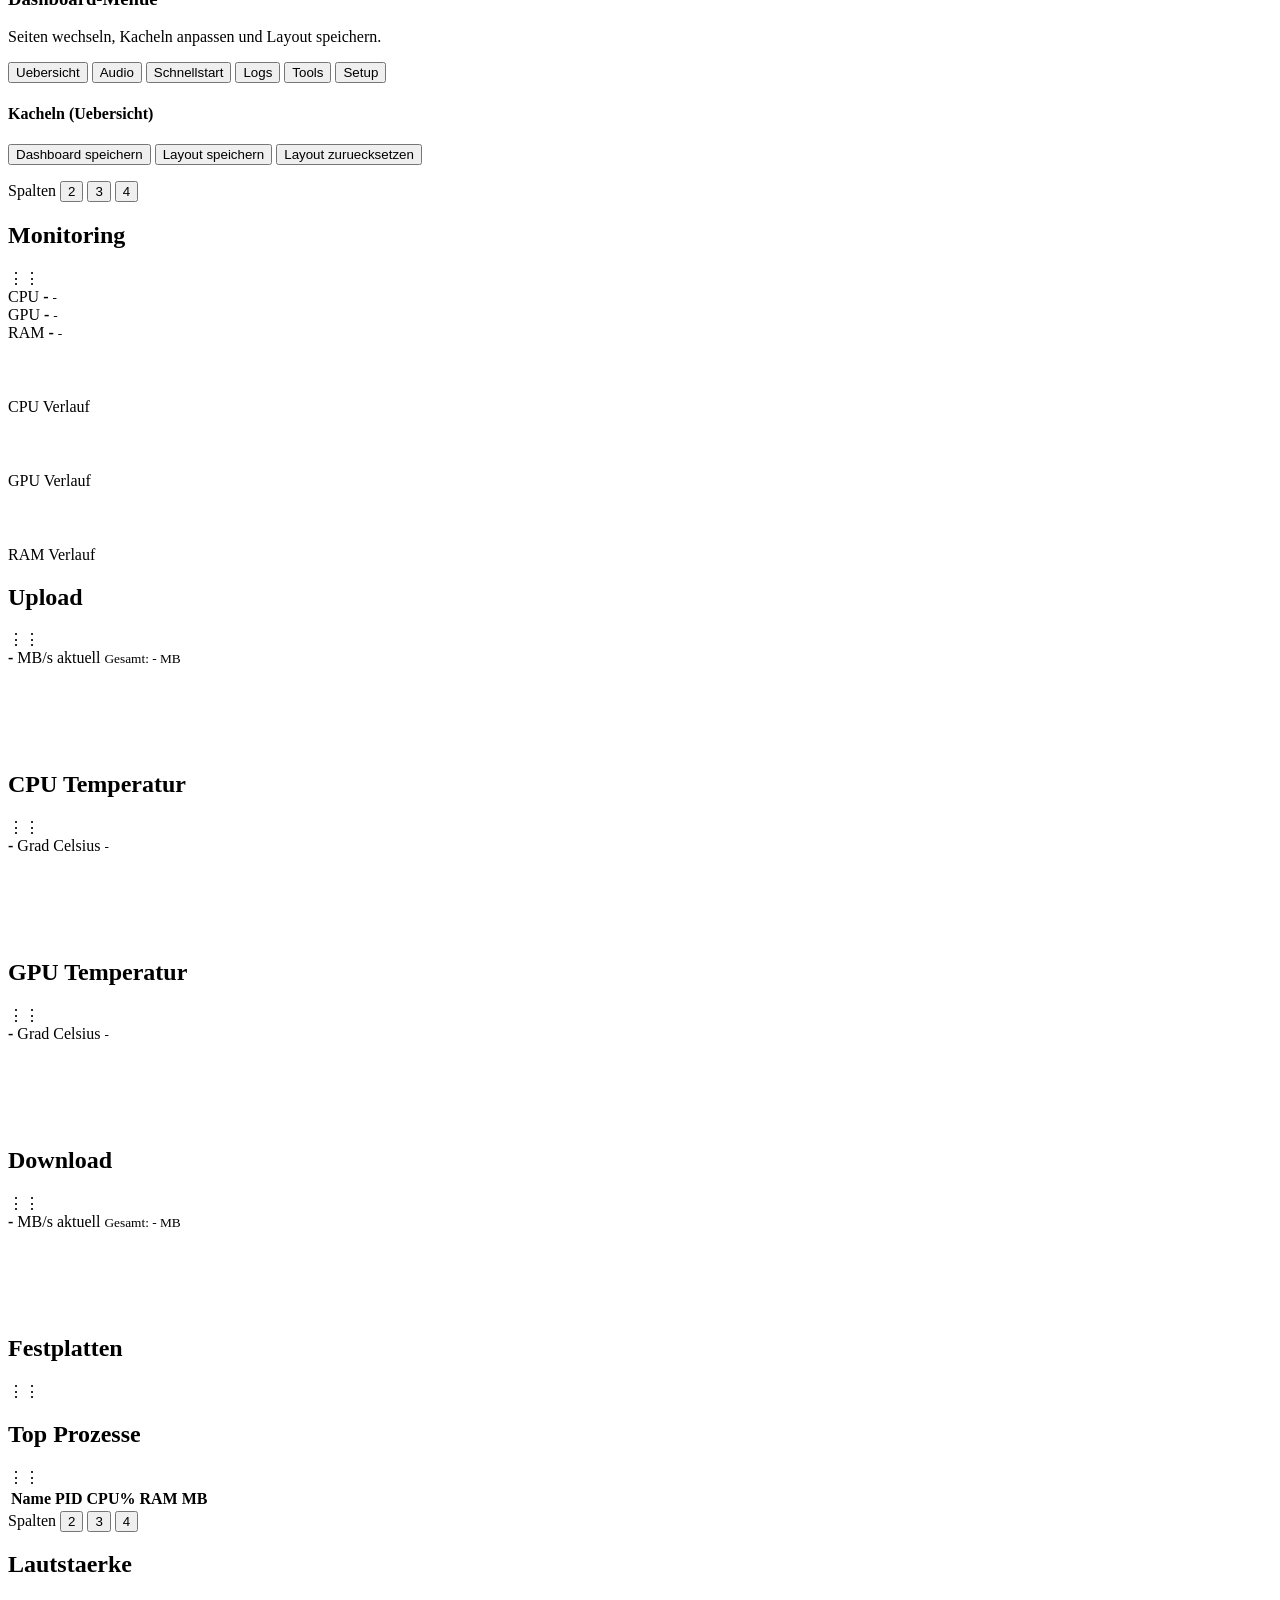
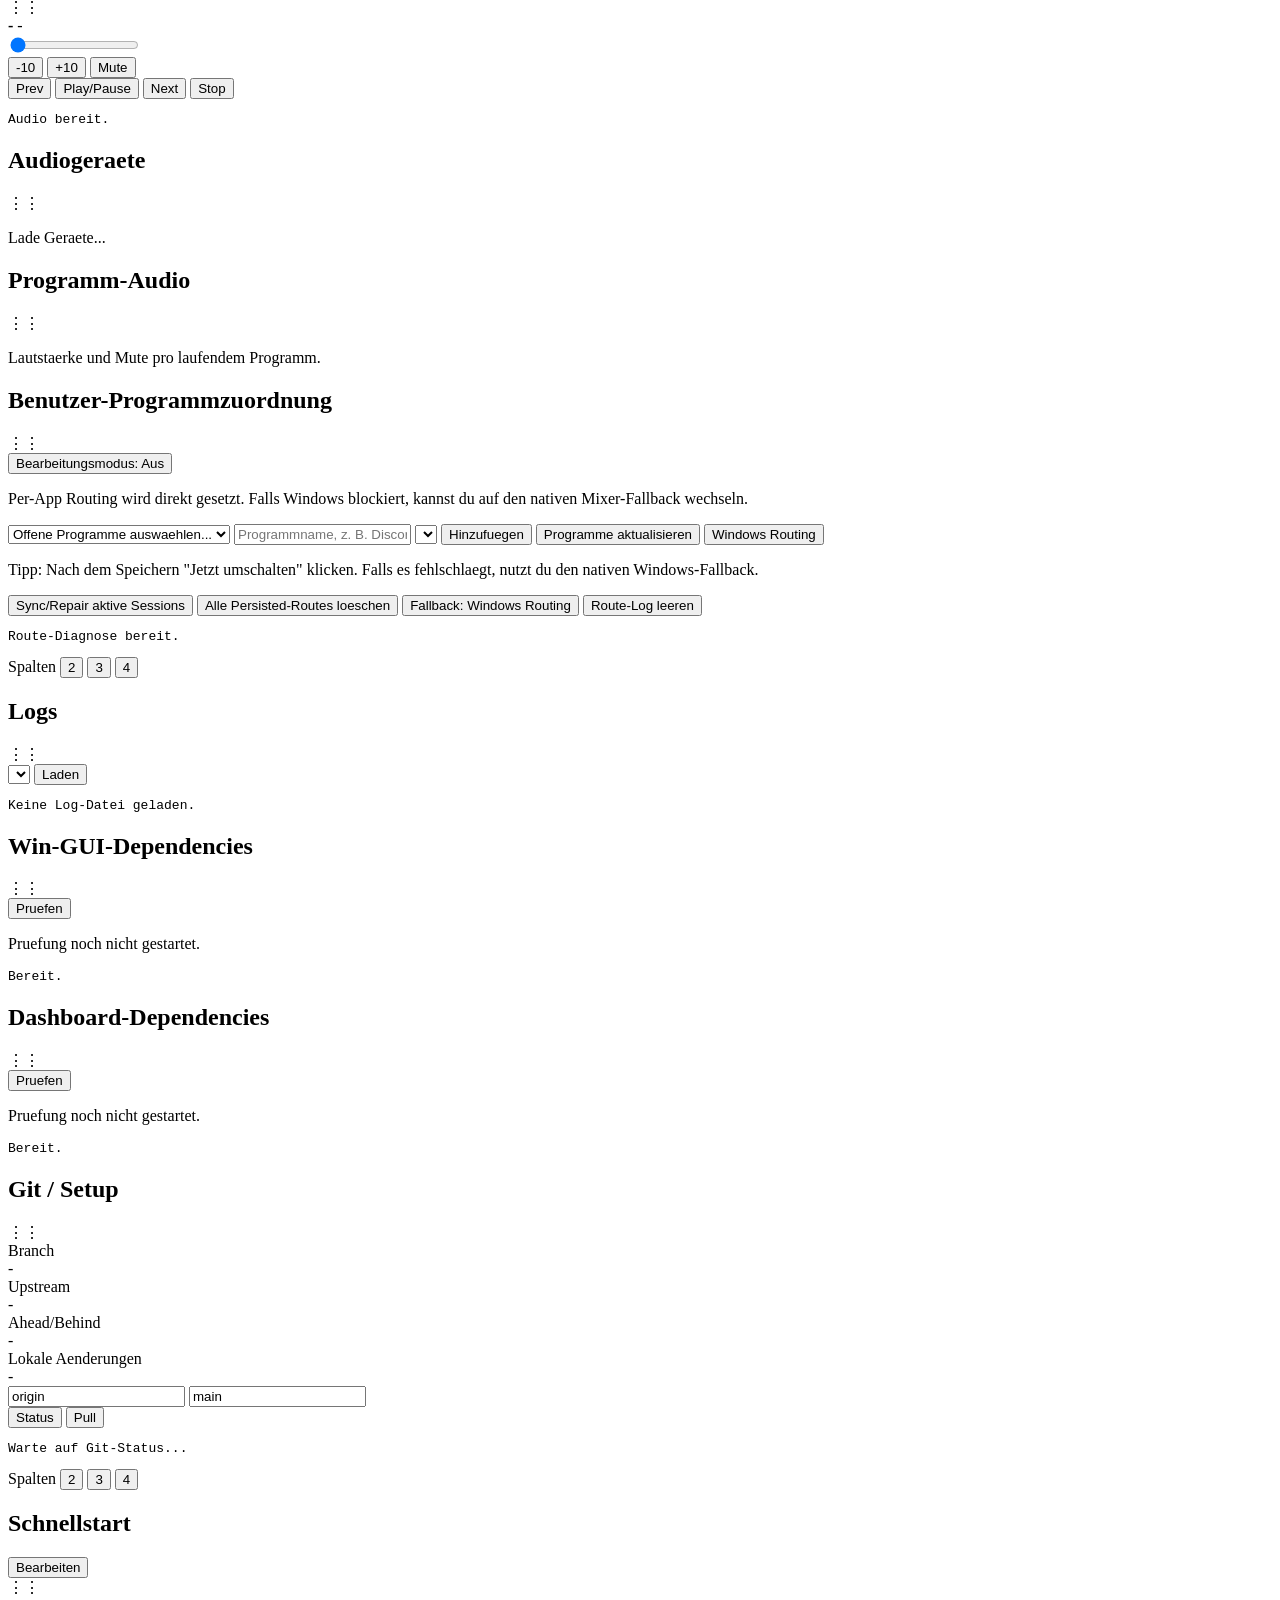
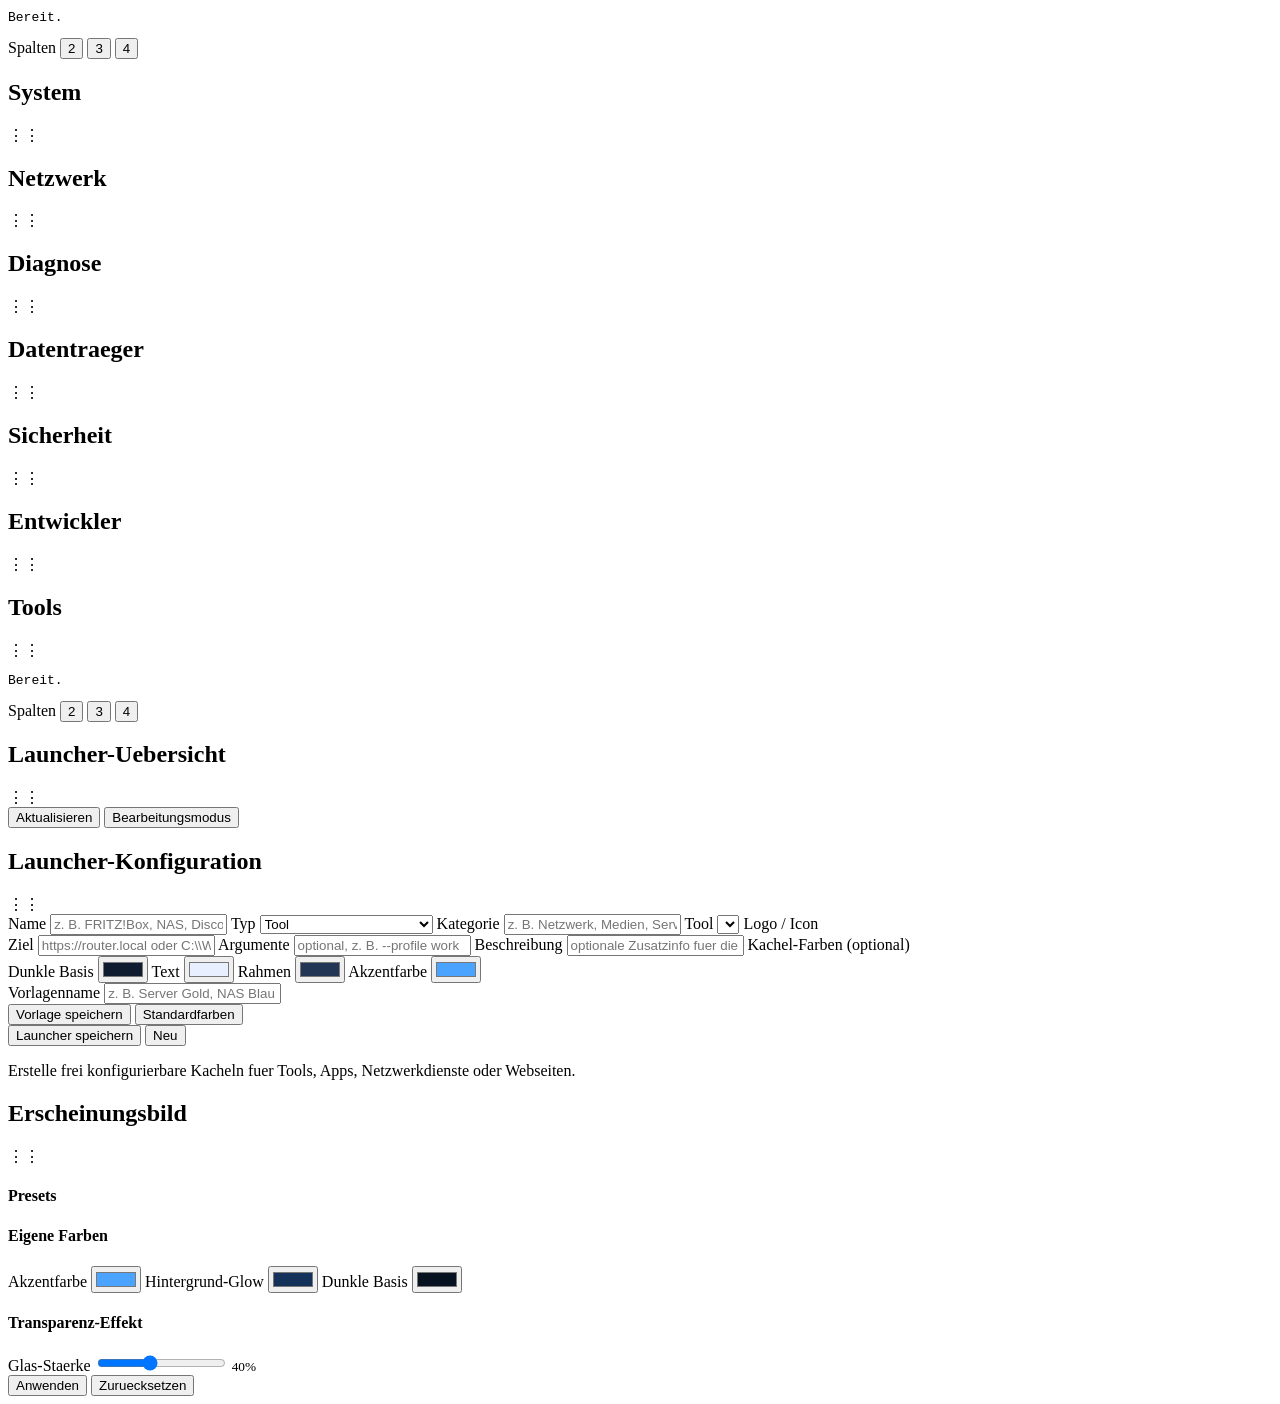
==== commit d04c3a75: "Feature: Add Extensions System & Settings Modernization - Add comprehensive extension/repository man" ====
--- a/Modules/Monitor/PythonDashboard/web/index.html
+++ b/Modules/Monitor/PythonDashboard/web/index.html
@@ -189,6 +189,14 @@
 
     <section class="pages">
       <section class="page active" data-page="overview">
+          <div class="page-toolbar">
+            <div class="page-column-controls" data-page-columns="overview" aria-label="Spalten fuer Uebersicht">
+              <span class="page-column-label">Spalten</span>
+              <button class="page-column-btn" type="button" data-page="overview" data-cols="2">2</button>
+              <button class="page-column-btn active" type="button" data-page="overview" data-cols="3">3</button>
+              <button class="page-column-btn" type="button" data-page="overview" data-cols="4">4</button>
+            </div>
+          </div>
         <section class="layout" id="dashboardGrid">
           <section class="card" data-widget="monitoring" data-default-size="2-3" draggable="true">
             <div class="card-head"><h2>Monitoring</h2><span class="drag-handle">&#8942;&#8942;</span></div>
@@ -295,6 +303,14 @@
       </section>
 
       <section class="page" data-page="audio">
+        <div class="page-toolbar">
+          <div class="page-column-controls" data-page-columns="audio" aria-label="Spalten fuer Audio">
+            <span class="page-column-label">Spalten</span>
+            <button class="page-column-btn active" type="button" data-page="audio" data-cols="2">2</button>
+            <button class="page-column-btn" type="button" data-page="audio" data-cols="3">3</button>
+            <button class="page-column-btn" type="button" data-page="audio" data-cols="4">4</button>
+          </div>
+        </div>
         <section class="layout" id="audioGrid">
 
           <!-- Kachel: Lautstaerke & Mediensteuerung -->
@@ -368,6 +384,14 @@
       </section>
 
       <section class="page" data-page="logs">
+        <div class="page-toolbar">
+          <div class="page-column-controls" data-page-columns="logs" aria-label="Spalten fuer Logs">
+            <span class="page-column-label">Spalten</span>
+            <button class="page-column-btn" type="button" data-page="logs" data-cols="2">2</button>
+            <button class="page-column-btn active" type="button" data-page="logs" data-cols="3">3</button>
+            <button class="page-column-btn" type="button" data-page="logs" data-cols="4">4</button>
+          </div>
+        </div>
         <section class="layout" id="logsGrid">
           <section class="card" data-widget="logs-main" data-default-size="2-3" draggable="true">
             <div class="card-head"><h2>Logs</h2><span class="drag-handle">&#8942;&#8942;</span></div>
@@ -423,6 +447,14 @@
       </section>
 
       <section class="page" data-page="quickstart">
+        <div class="page-toolbar">
+          <div class="page-column-controls" data-page-columns="quickstart" aria-label="Spalten fuer Schnellstart">
+            <span class="page-column-label">Spalten</span>
+            <button class="page-column-btn" type="button" data-page="quickstart" data-cols="2">2</button>
+            <button class="page-column-btn active" type="button" data-page="quickstart" data-cols="3">3</button>
+            <button class="page-column-btn" type="button" data-page="quickstart" data-cols="4">4</button>
+          </div>
+        </div>
         <section class="layout" id="quickstartGrid">
           <section class="card" data-widget="quickstart-main" data-default-size="2-3" draggable="true">
             <div class="card-head">
@@ -440,6 +472,14 @@
       </section>
 
       <section class="page" data-page="tools">
+        <div class="page-toolbar">
+          <div class="page-column-controls" data-page-columns="tools" aria-label="Spalten fuer Tools">
+            <span class="page-column-label">Spalten</span>
+            <button class="page-column-btn" type="button" data-page="tools" data-cols="2">2</button>
+            <button class="page-column-btn" type="button" data-page="tools" data-cols="3">3</button>
+            <button class="page-column-btn active" type="button" data-page="tools" data-cols="4">4</button>
+          </div>
+        </div>
         <section class="layout" id="toolsGrid">
           <section class="card" data-widget="tools-sys" data-default-size="1-3" draggable="true">
             <div class="card-head"><h2>System</h2><span class="drag-handle">&#8942;&#8942;</span></div>
@@ -479,6 +519,14 @@
       </section>
 
       <section class="page" data-page="setup">
+        <div class="page-toolbar">
+          <div class="page-column-controls" data-page-columns="setup" aria-label="Spalten fuer Setup">
+            <span class="page-column-label">Spalten</span>
+            <button class="page-column-btn" type="button" data-page="setup" data-cols="2">2</button>
+            <button class="page-column-btn active" type="button" data-page="setup" data-cols="3">3</button>
+            <button class="page-column-btn" type="button" data-page="setup" data-cols="4">4</button>
+          </div>
+        </div>
         <section class="layout" id="setupGrid">
         <section class="card" data-widget="setup-launcher-dashboard" data-default-size="2-3" draggable="true">
           <div class="card-head"><h2>Launcher-Uebersicht</h2><span class="drag-handle">&#8942;&#8942;</span></div>
@@ -605,6 +653,7 @@
         </section>
       </section>
     </section>
+
   </main>
 
   <script src="/web/app.js?v=20260414gpu"></script>
